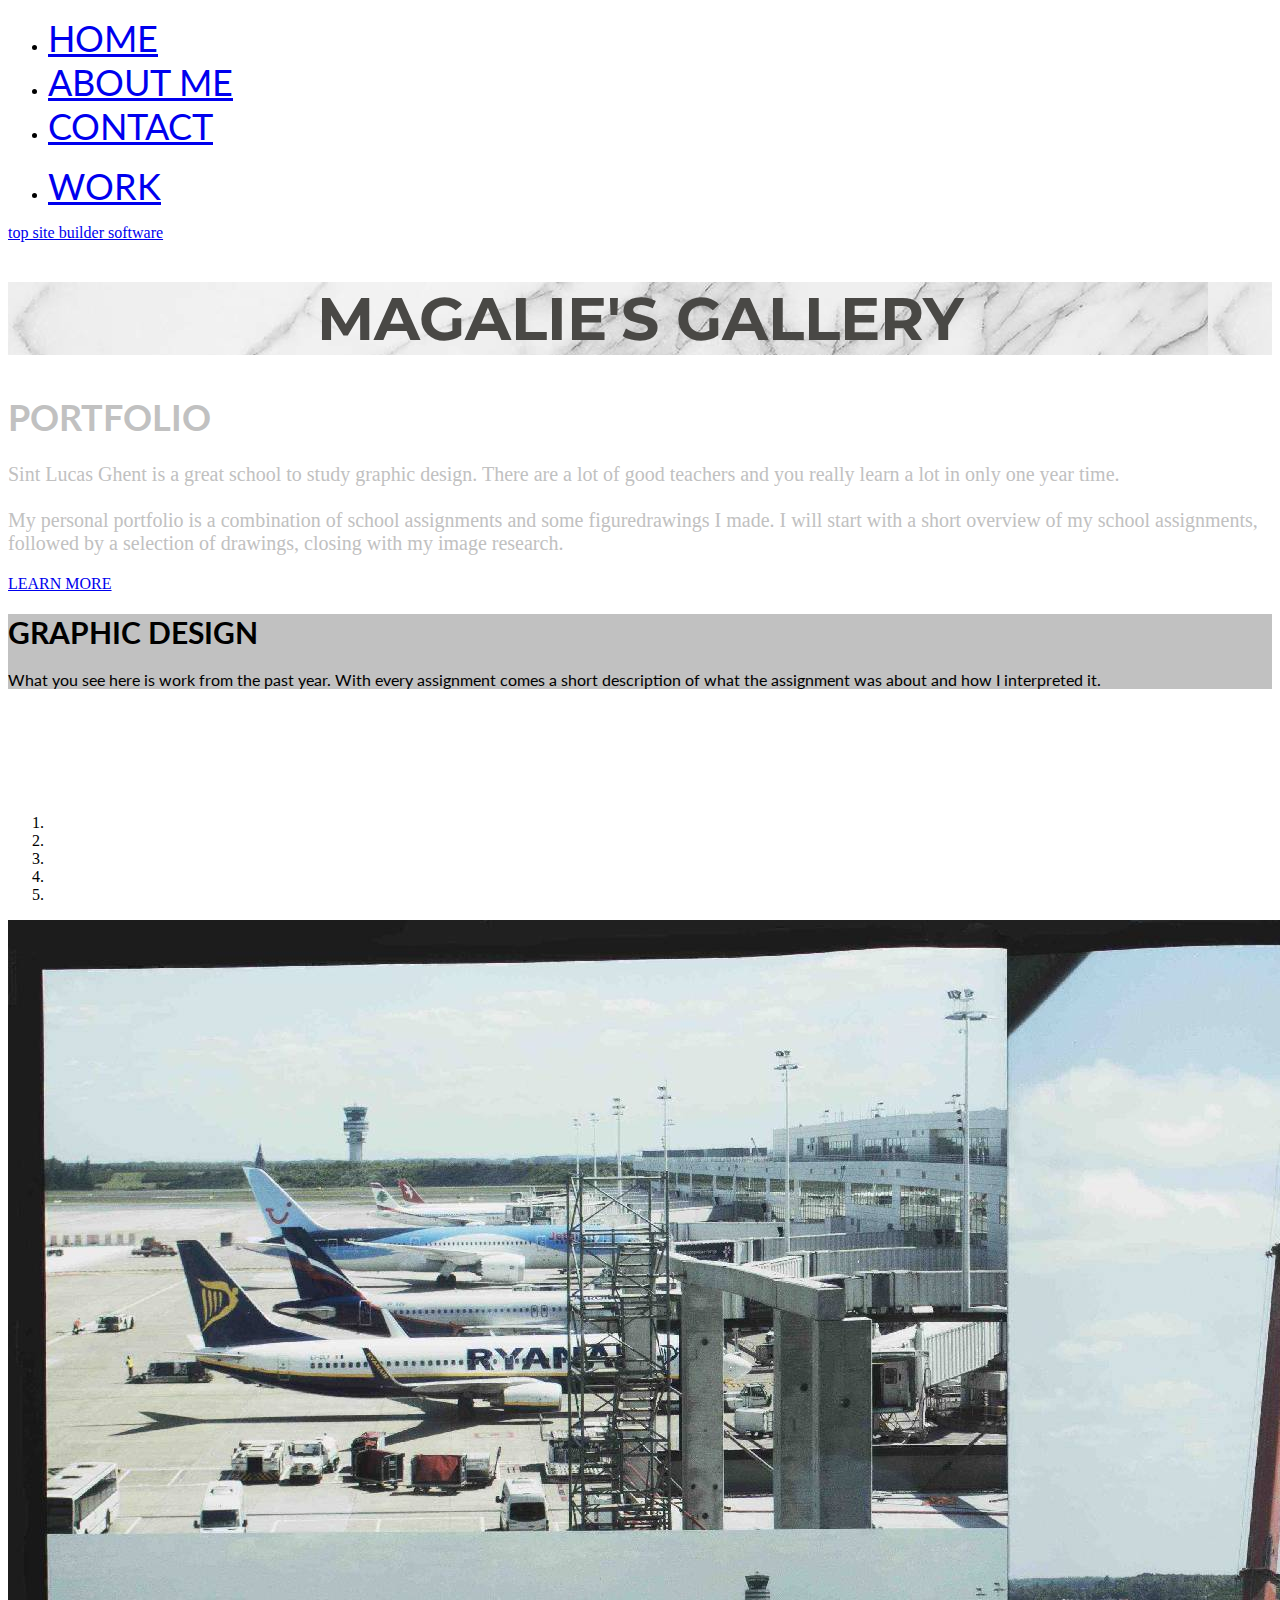
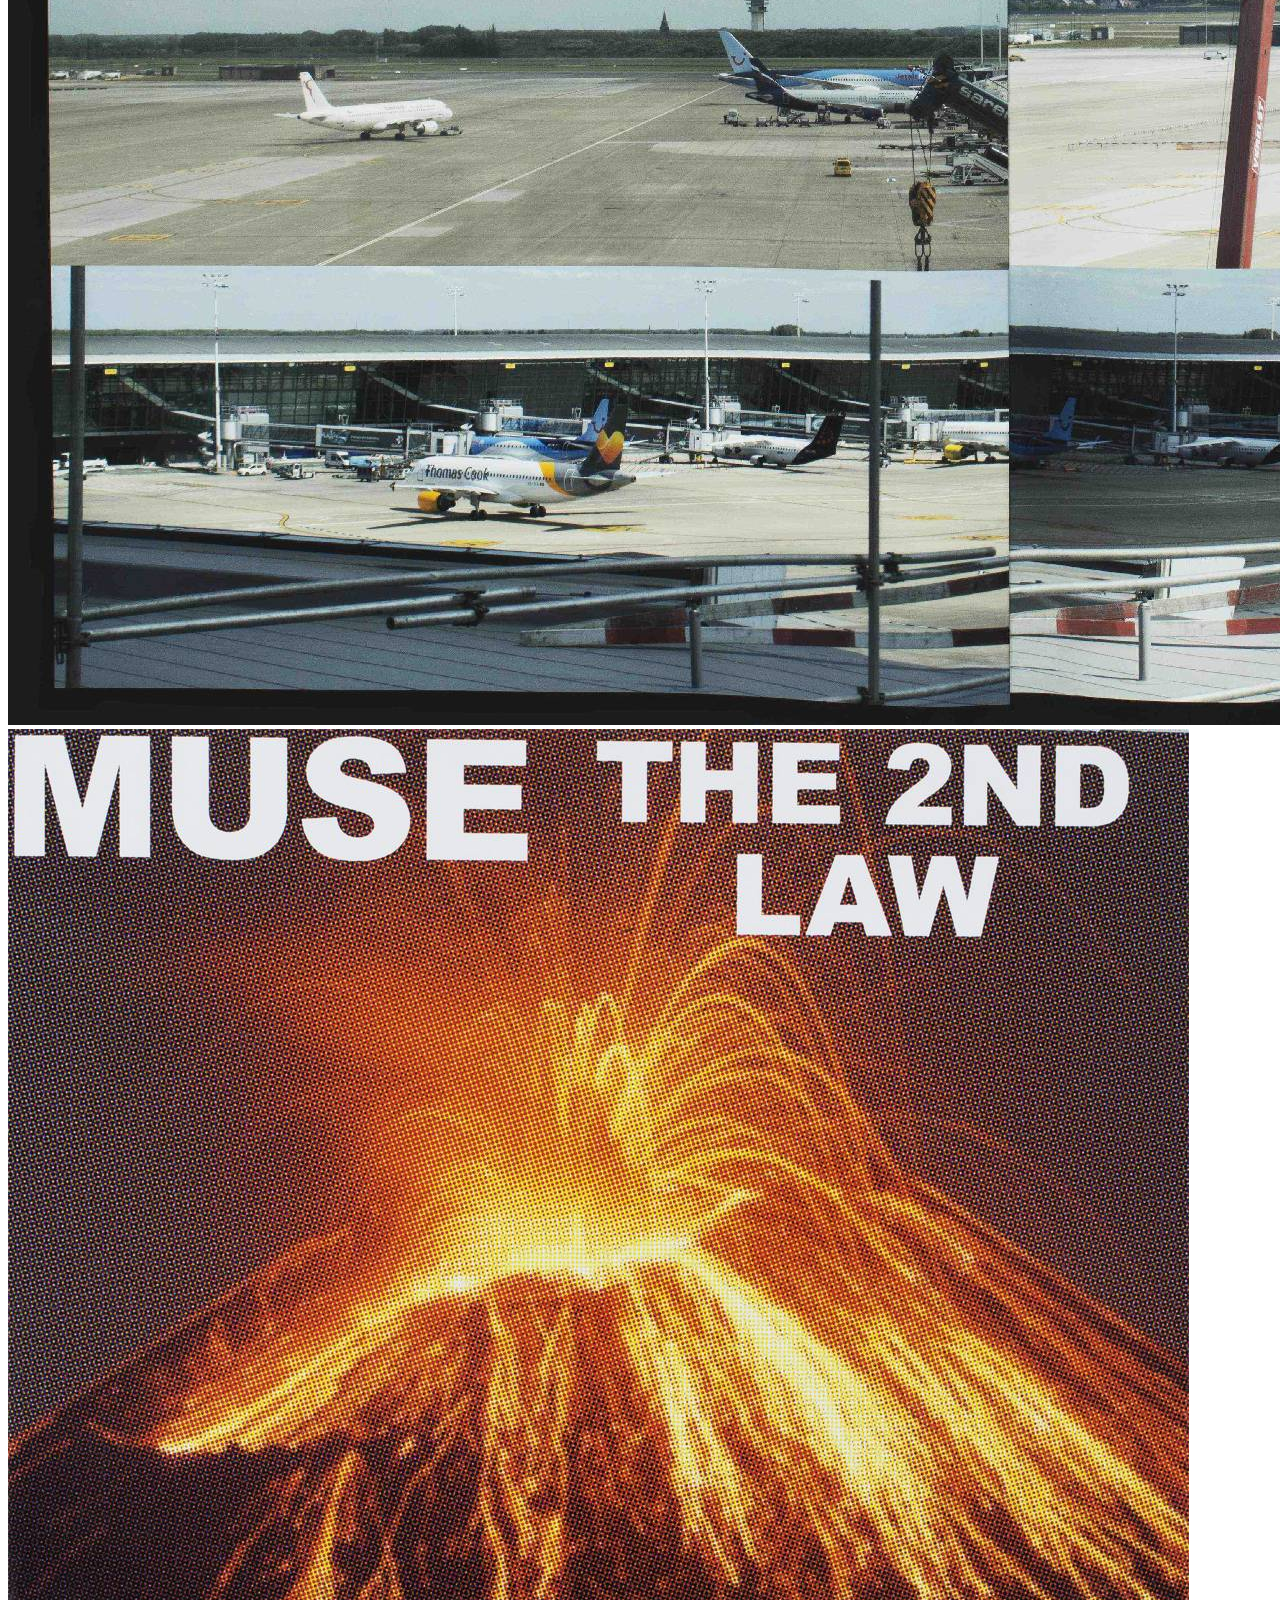
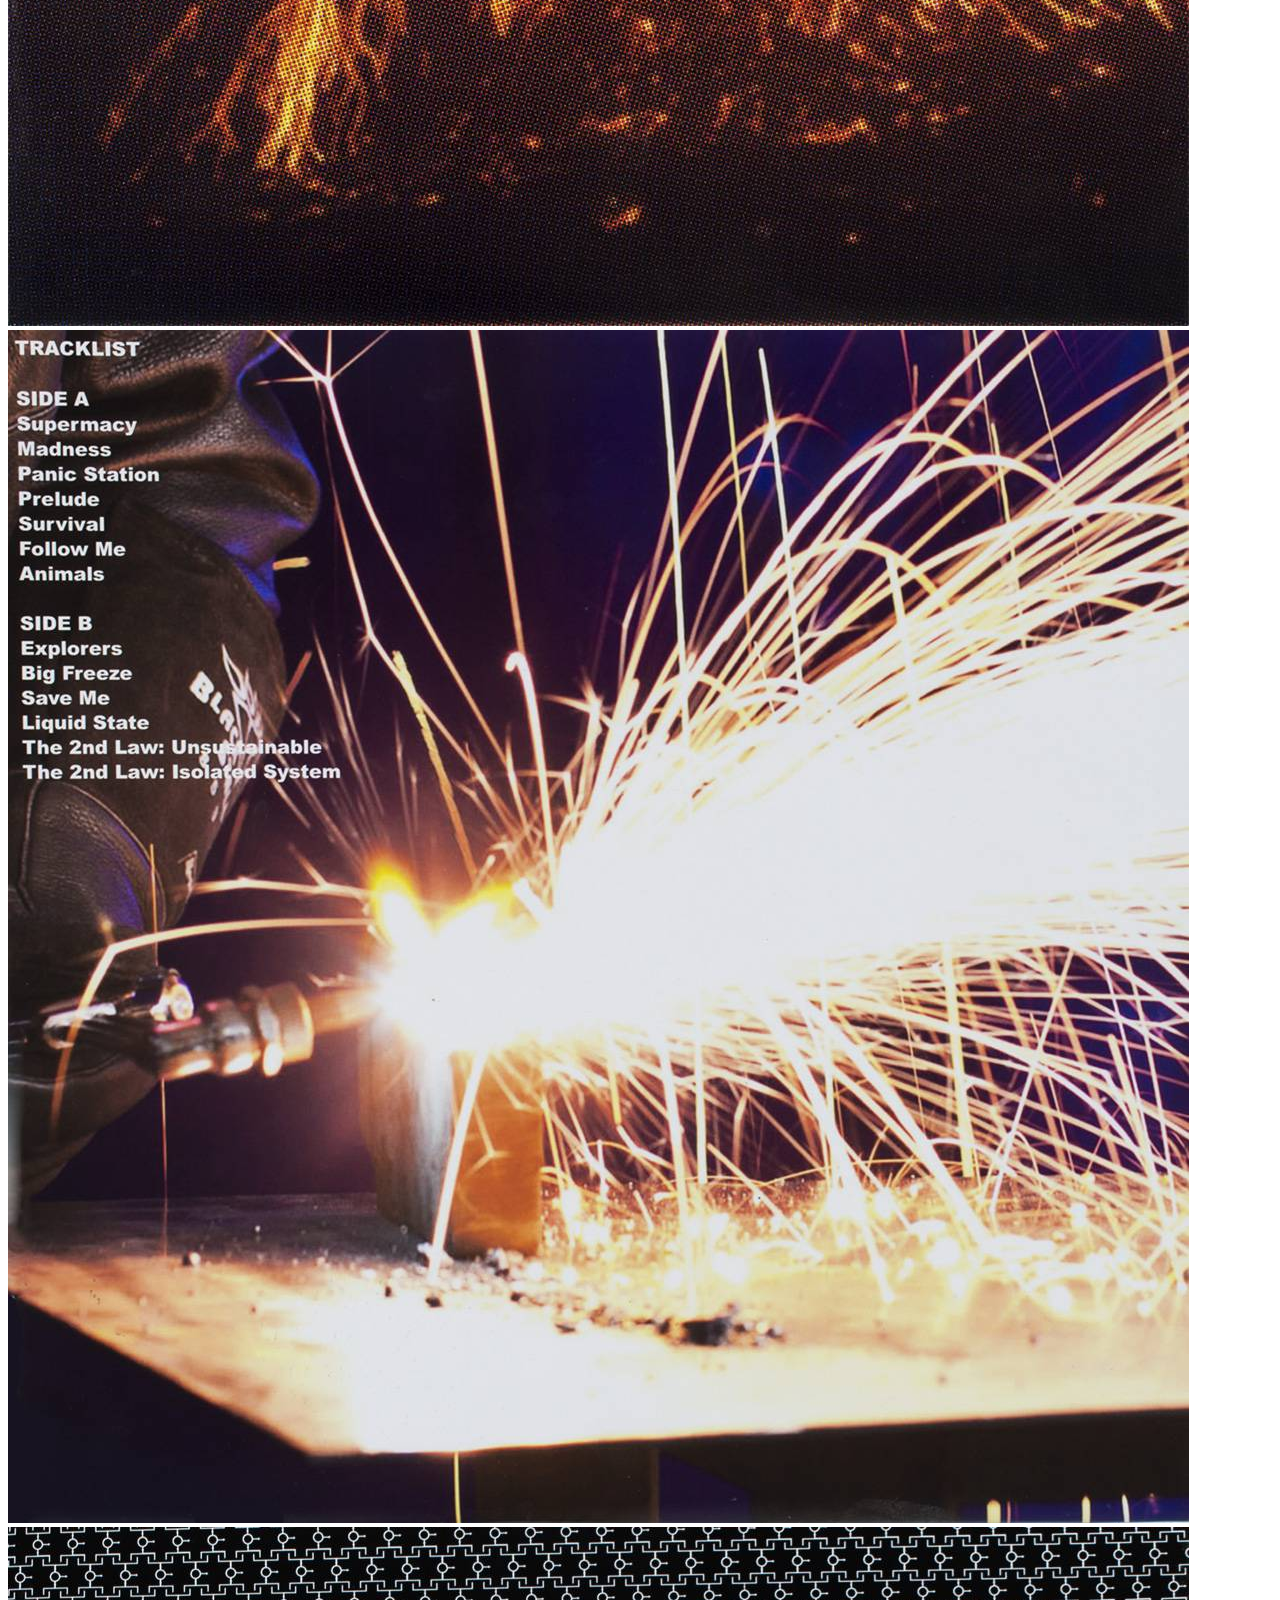
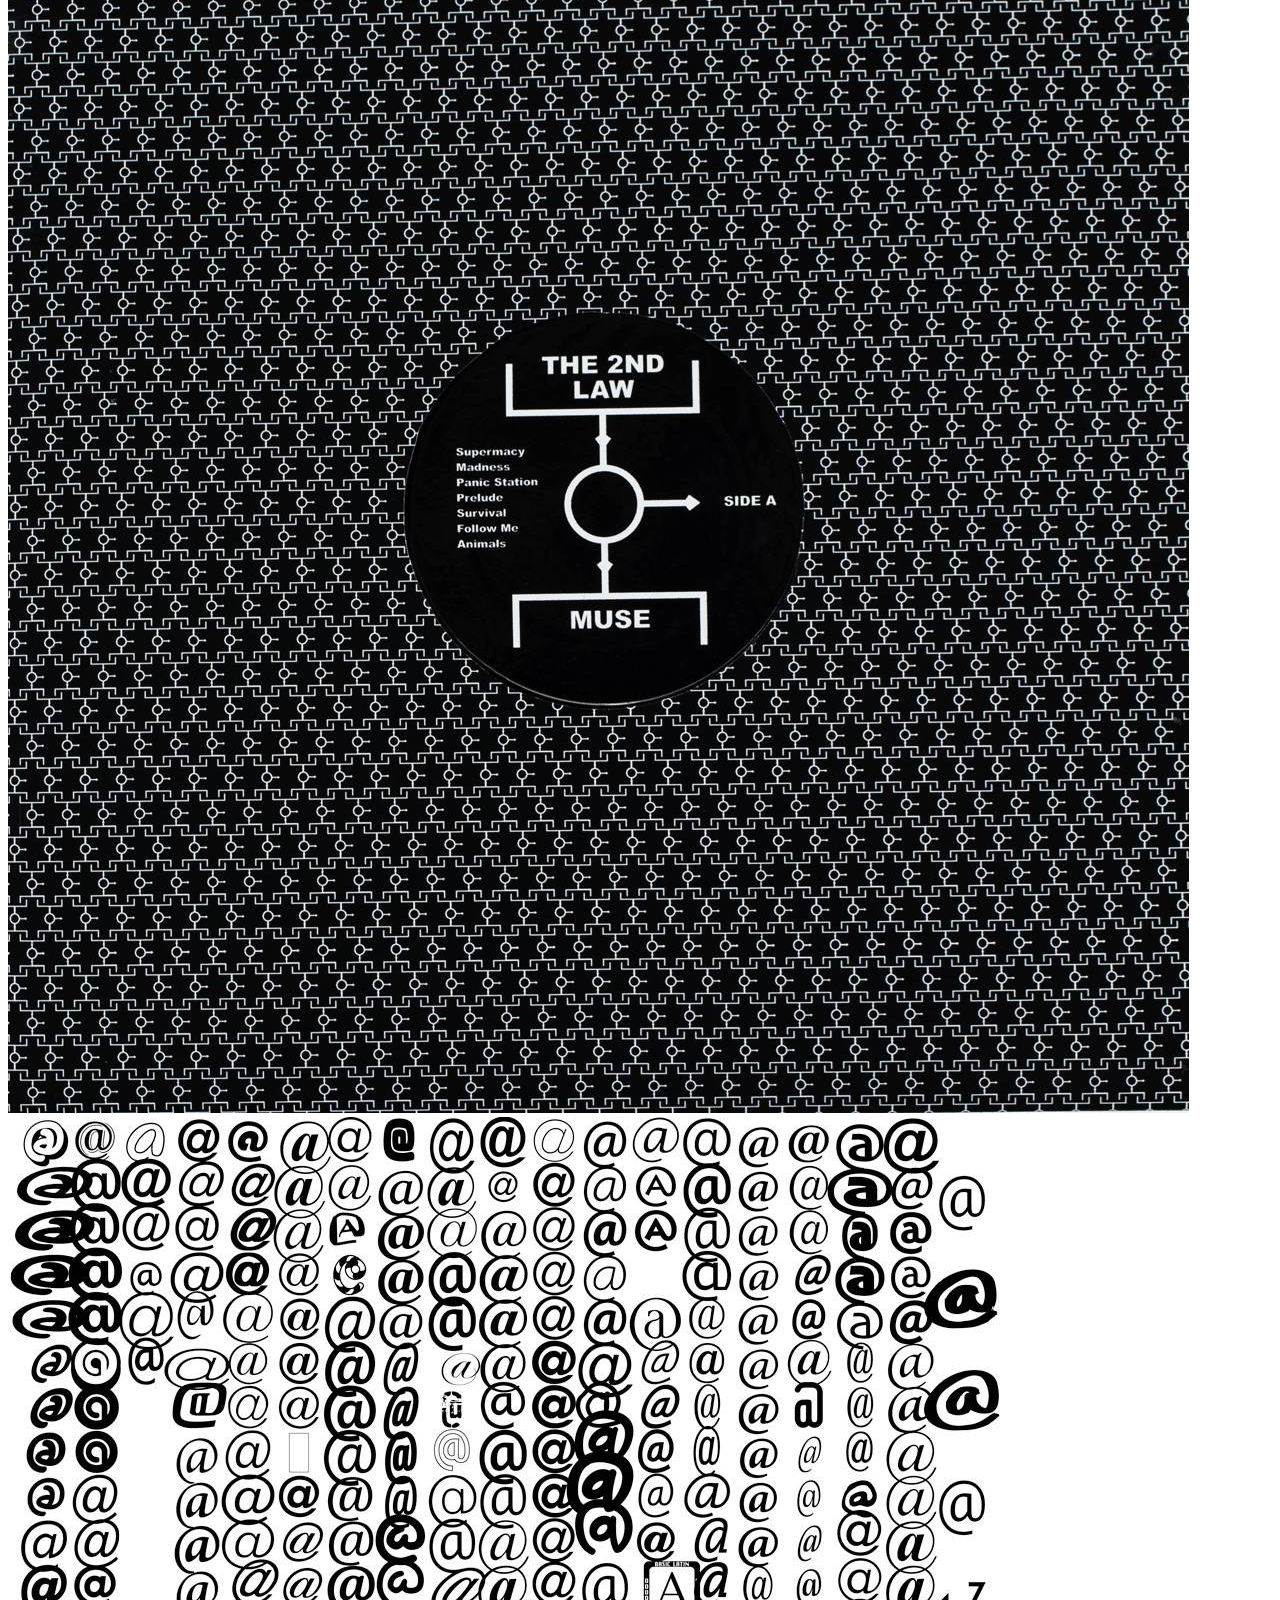
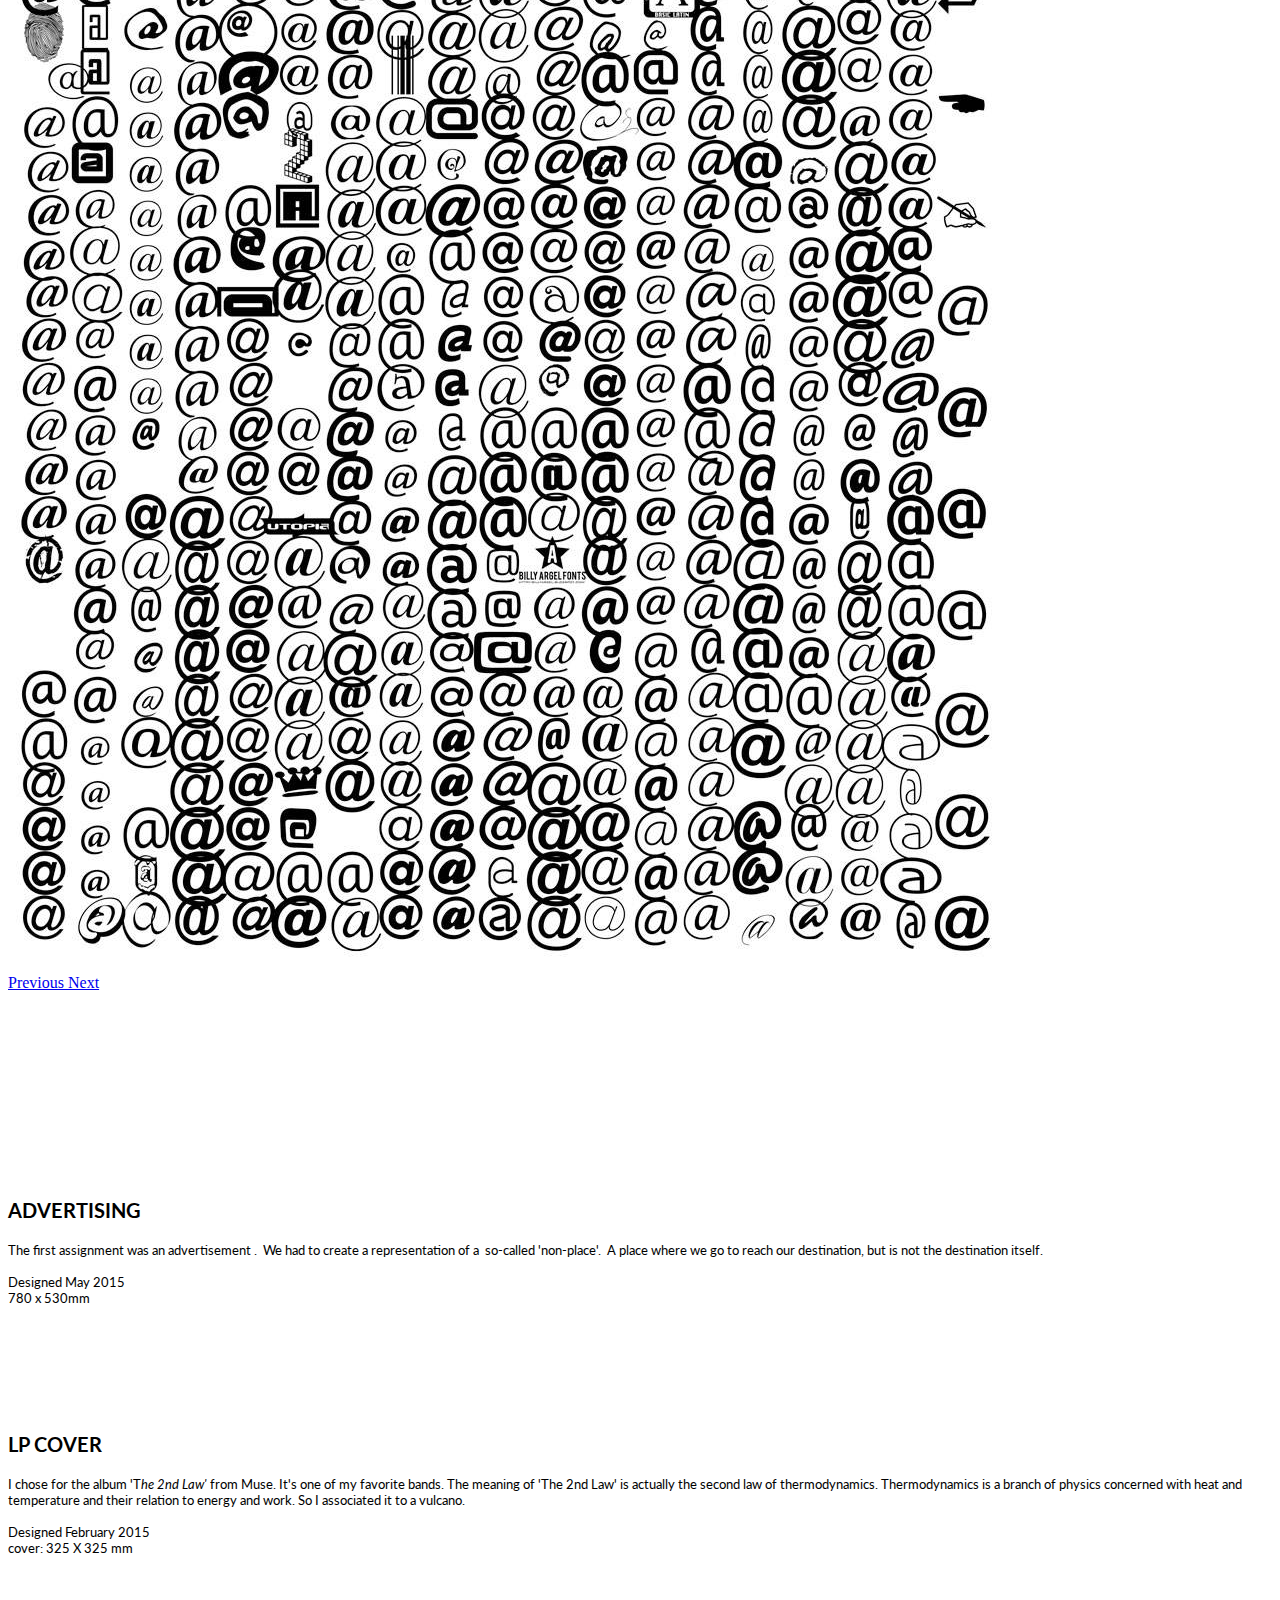
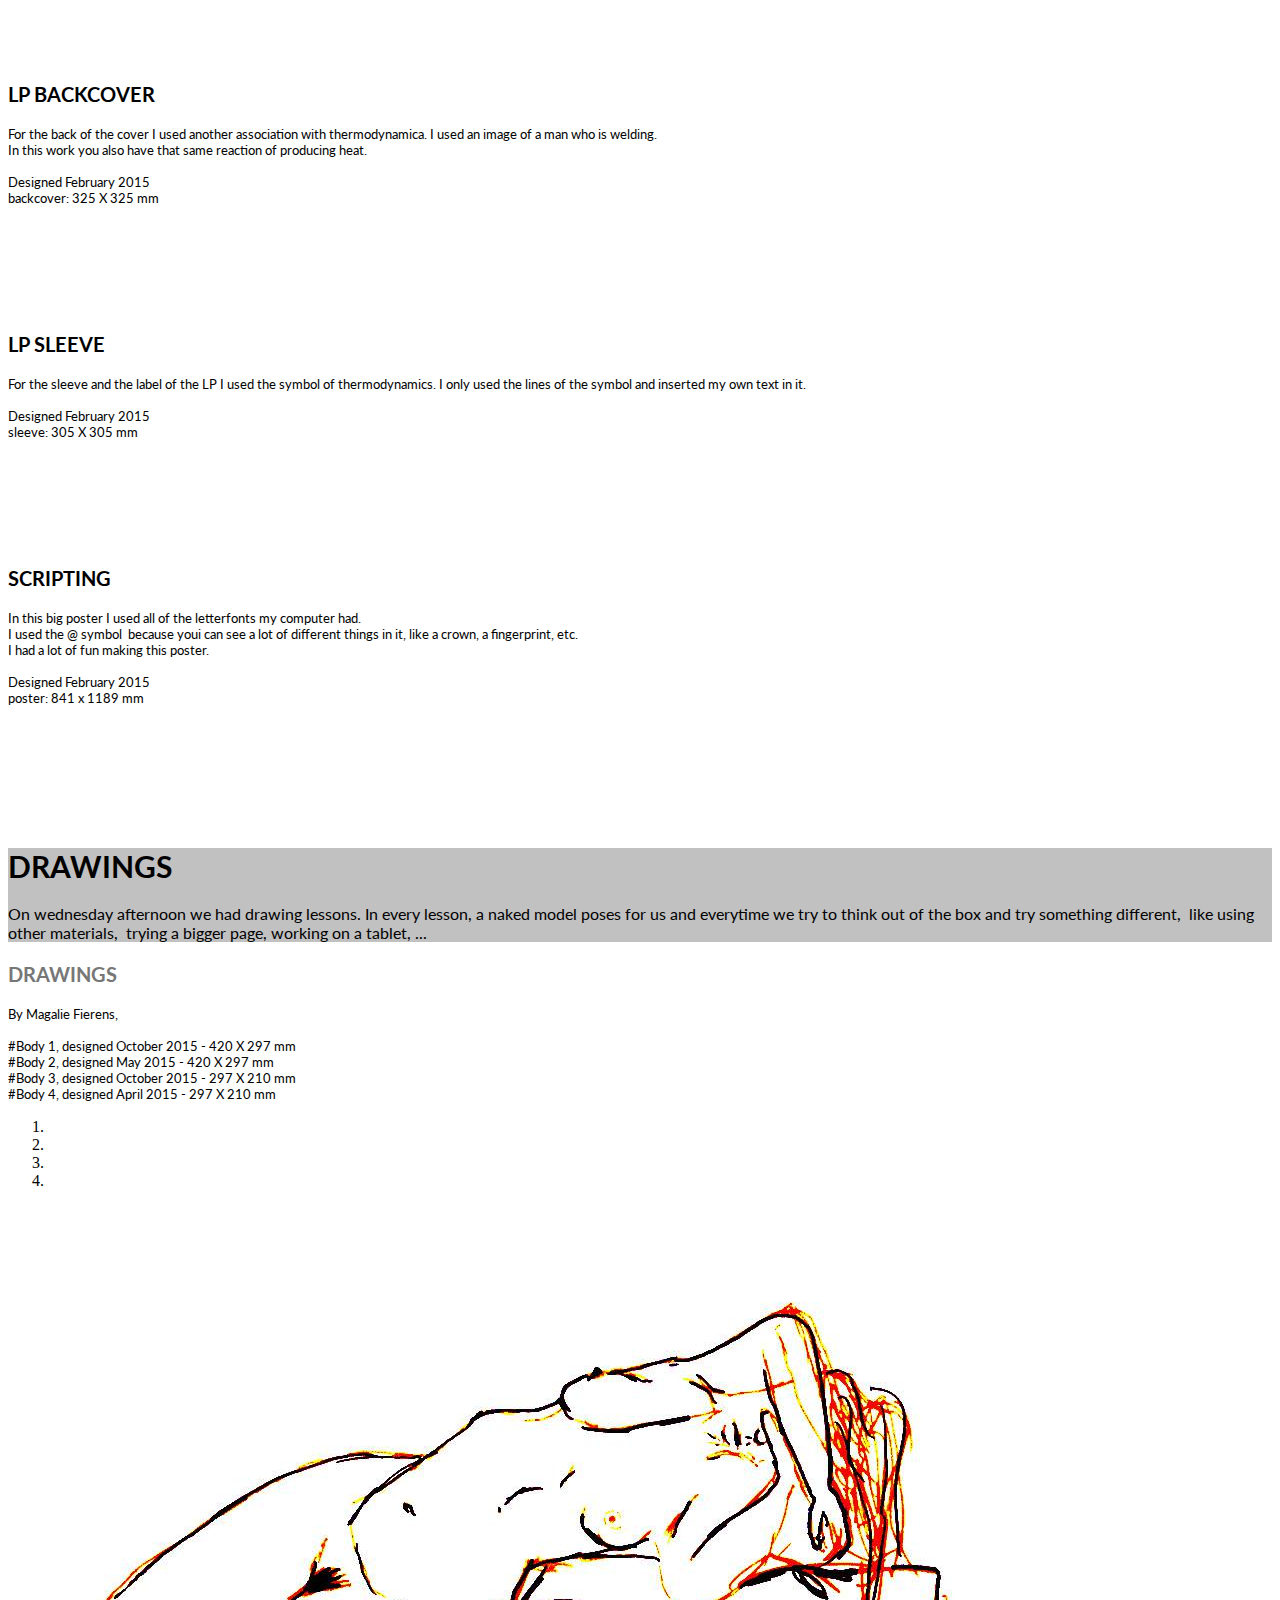
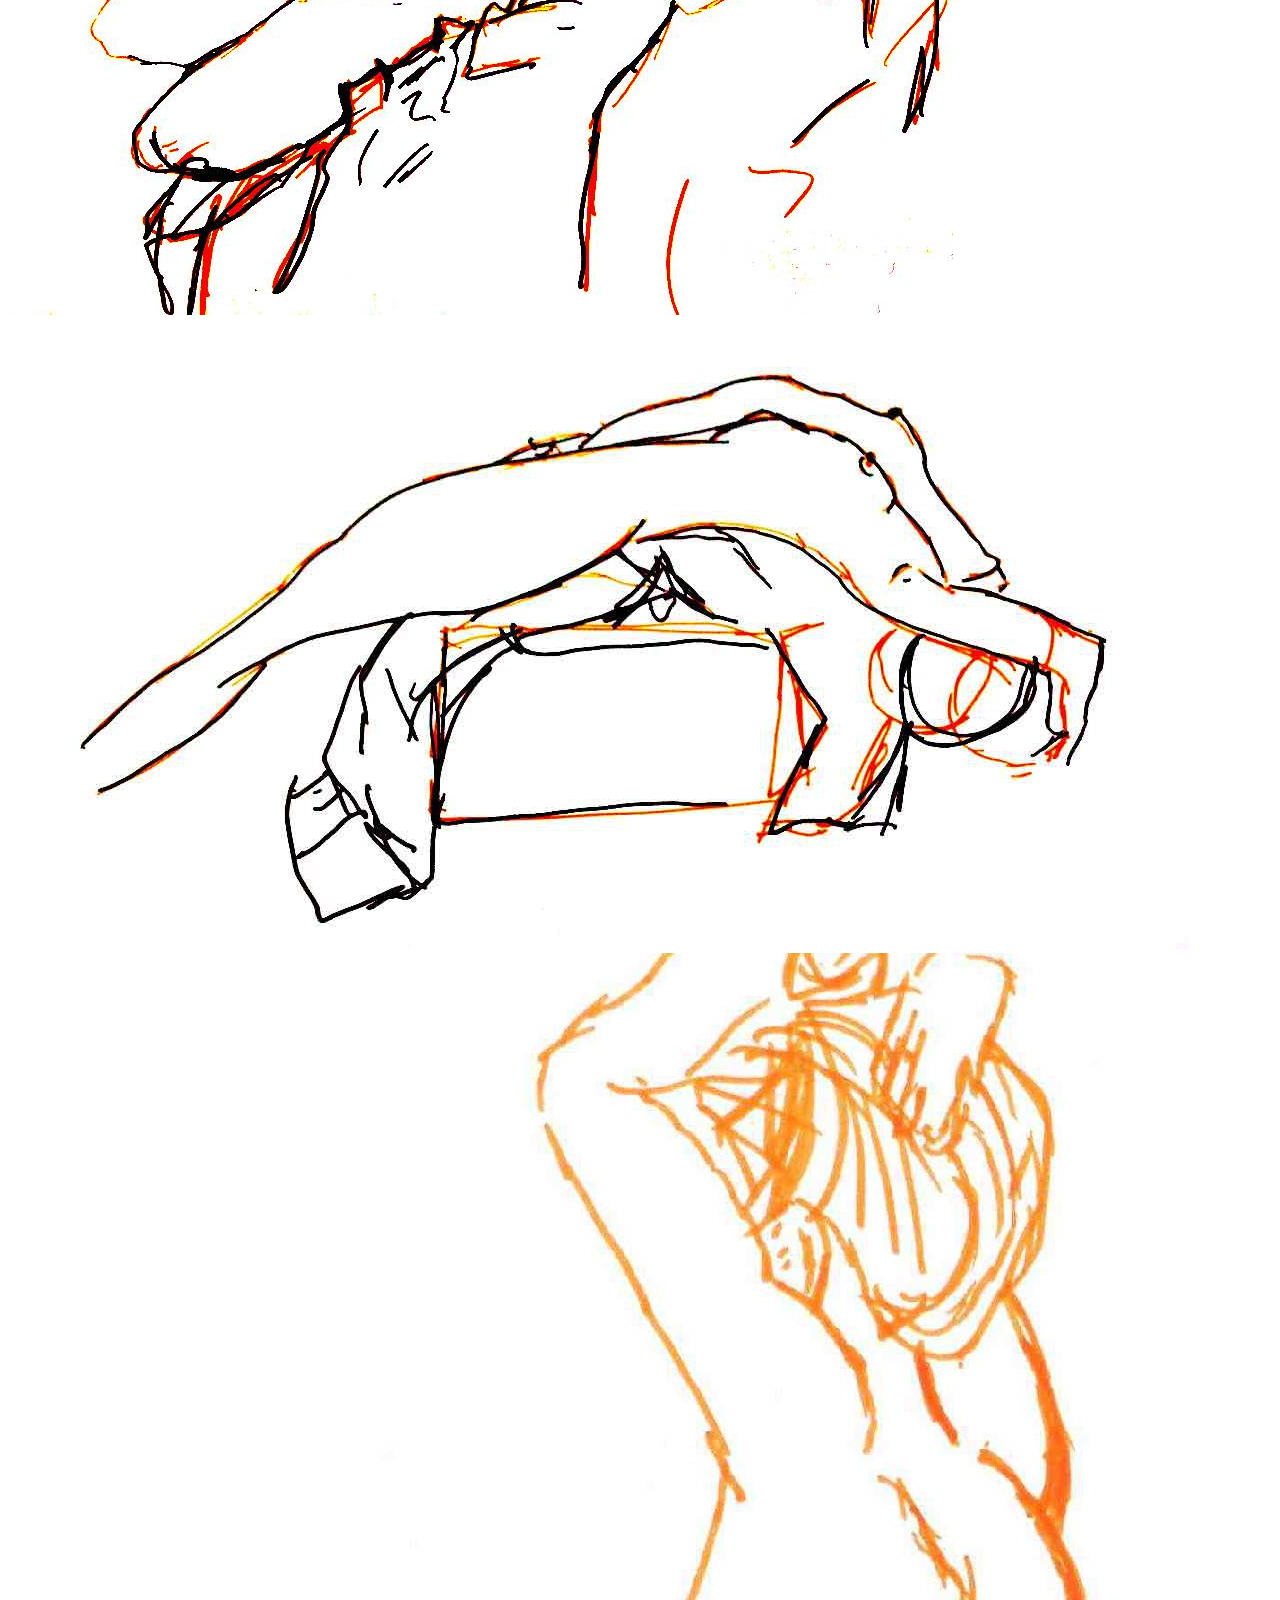
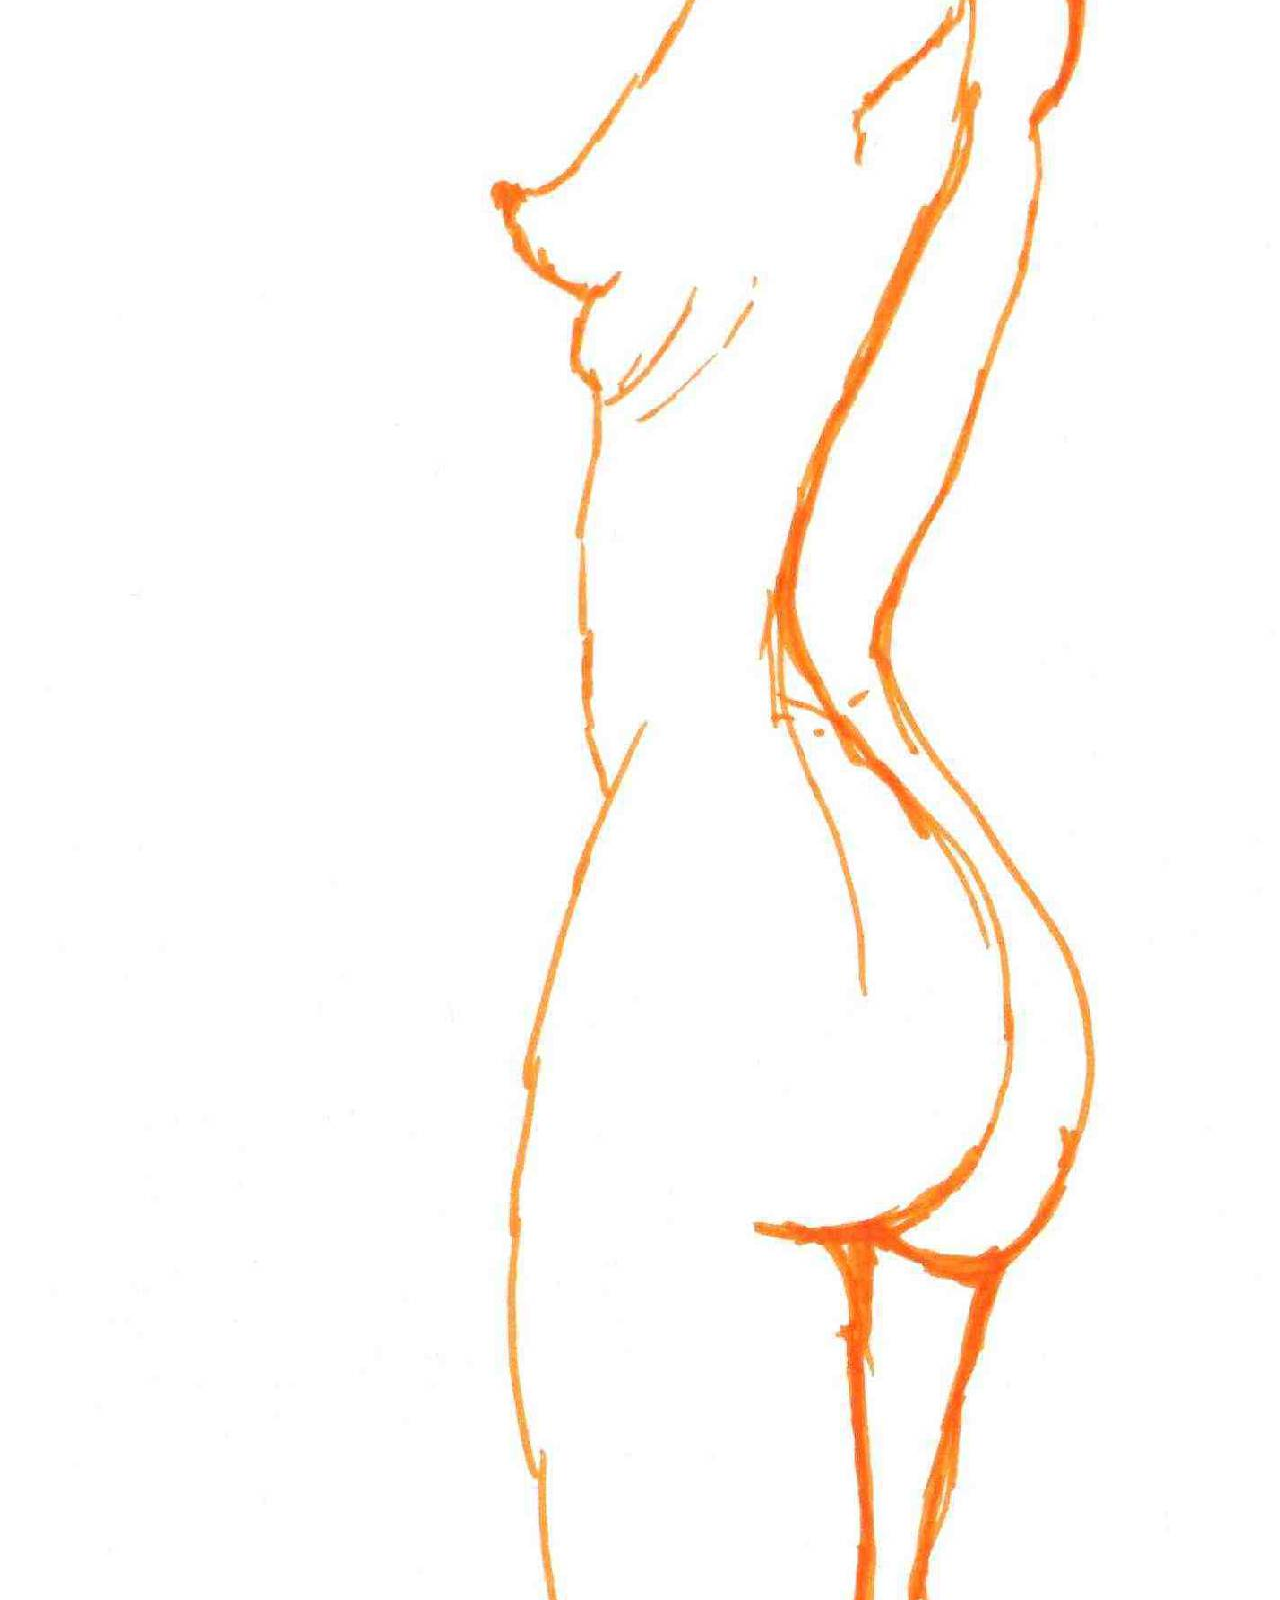
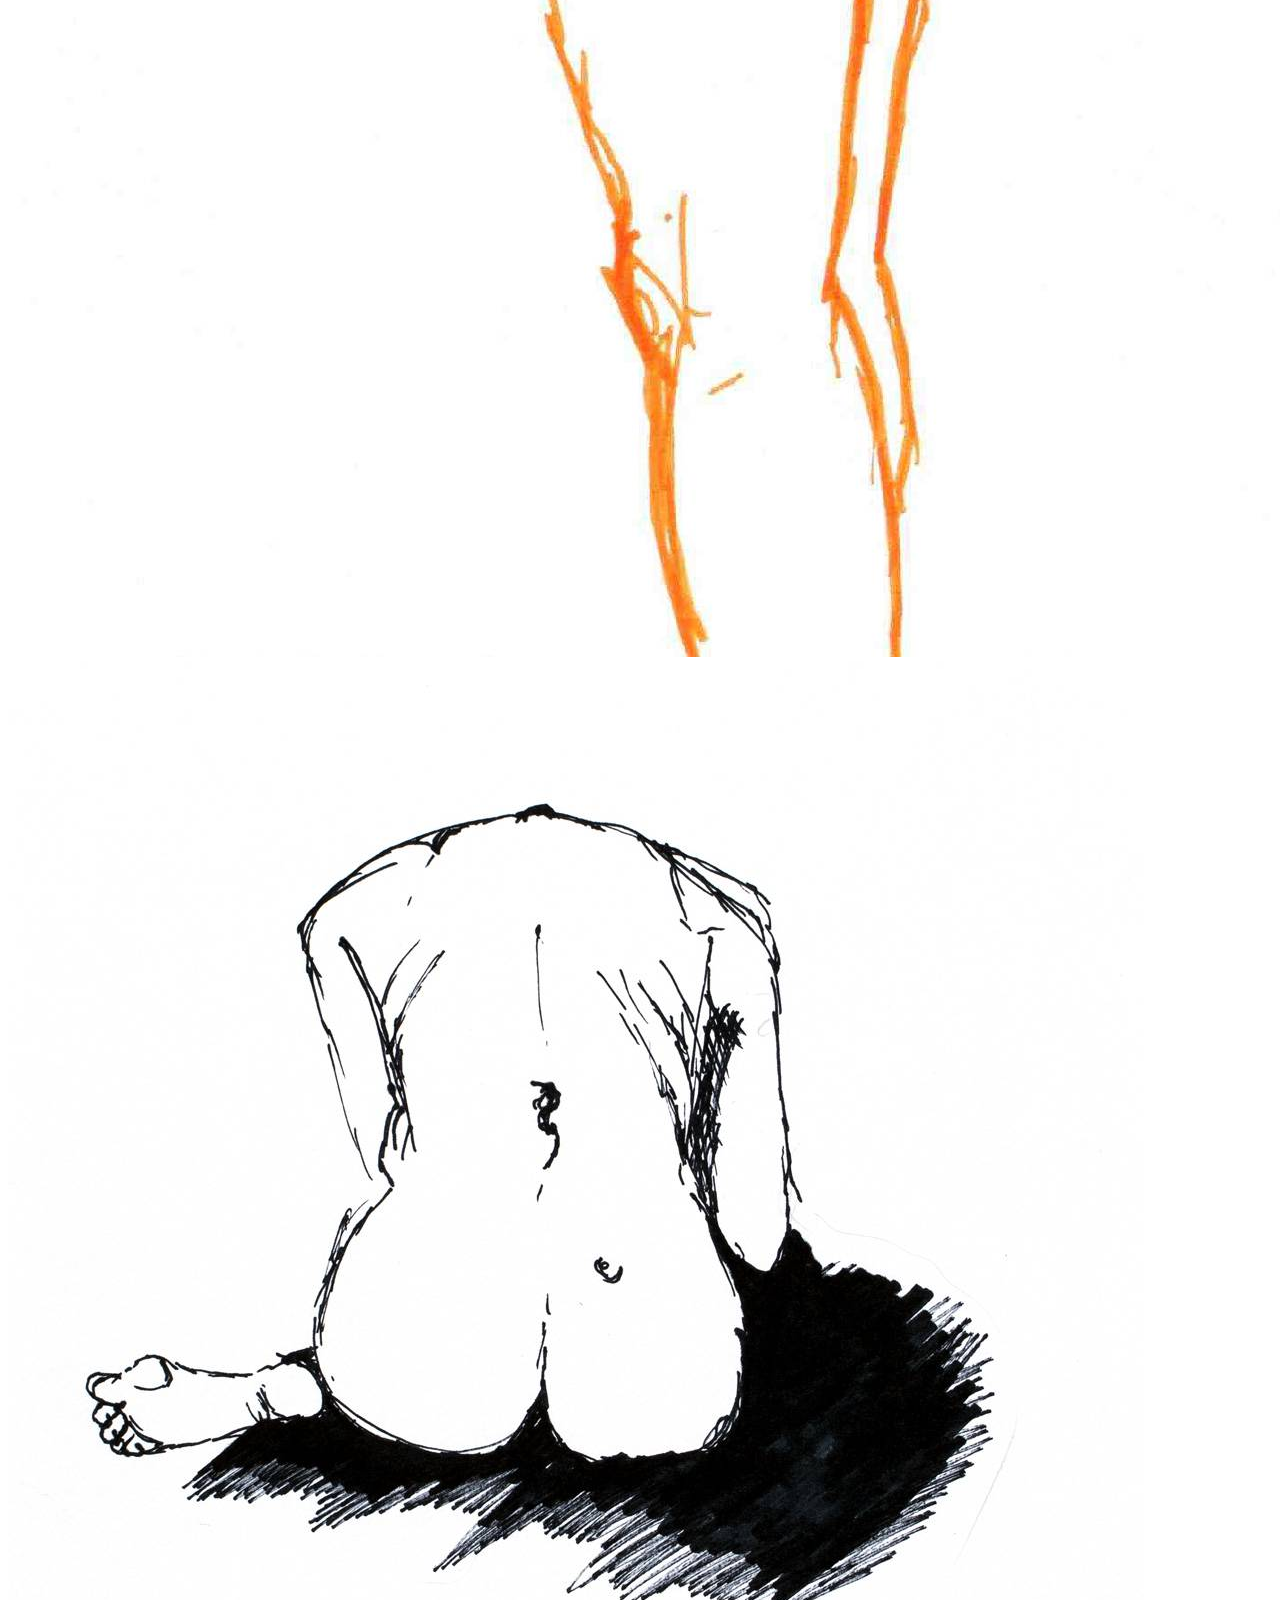
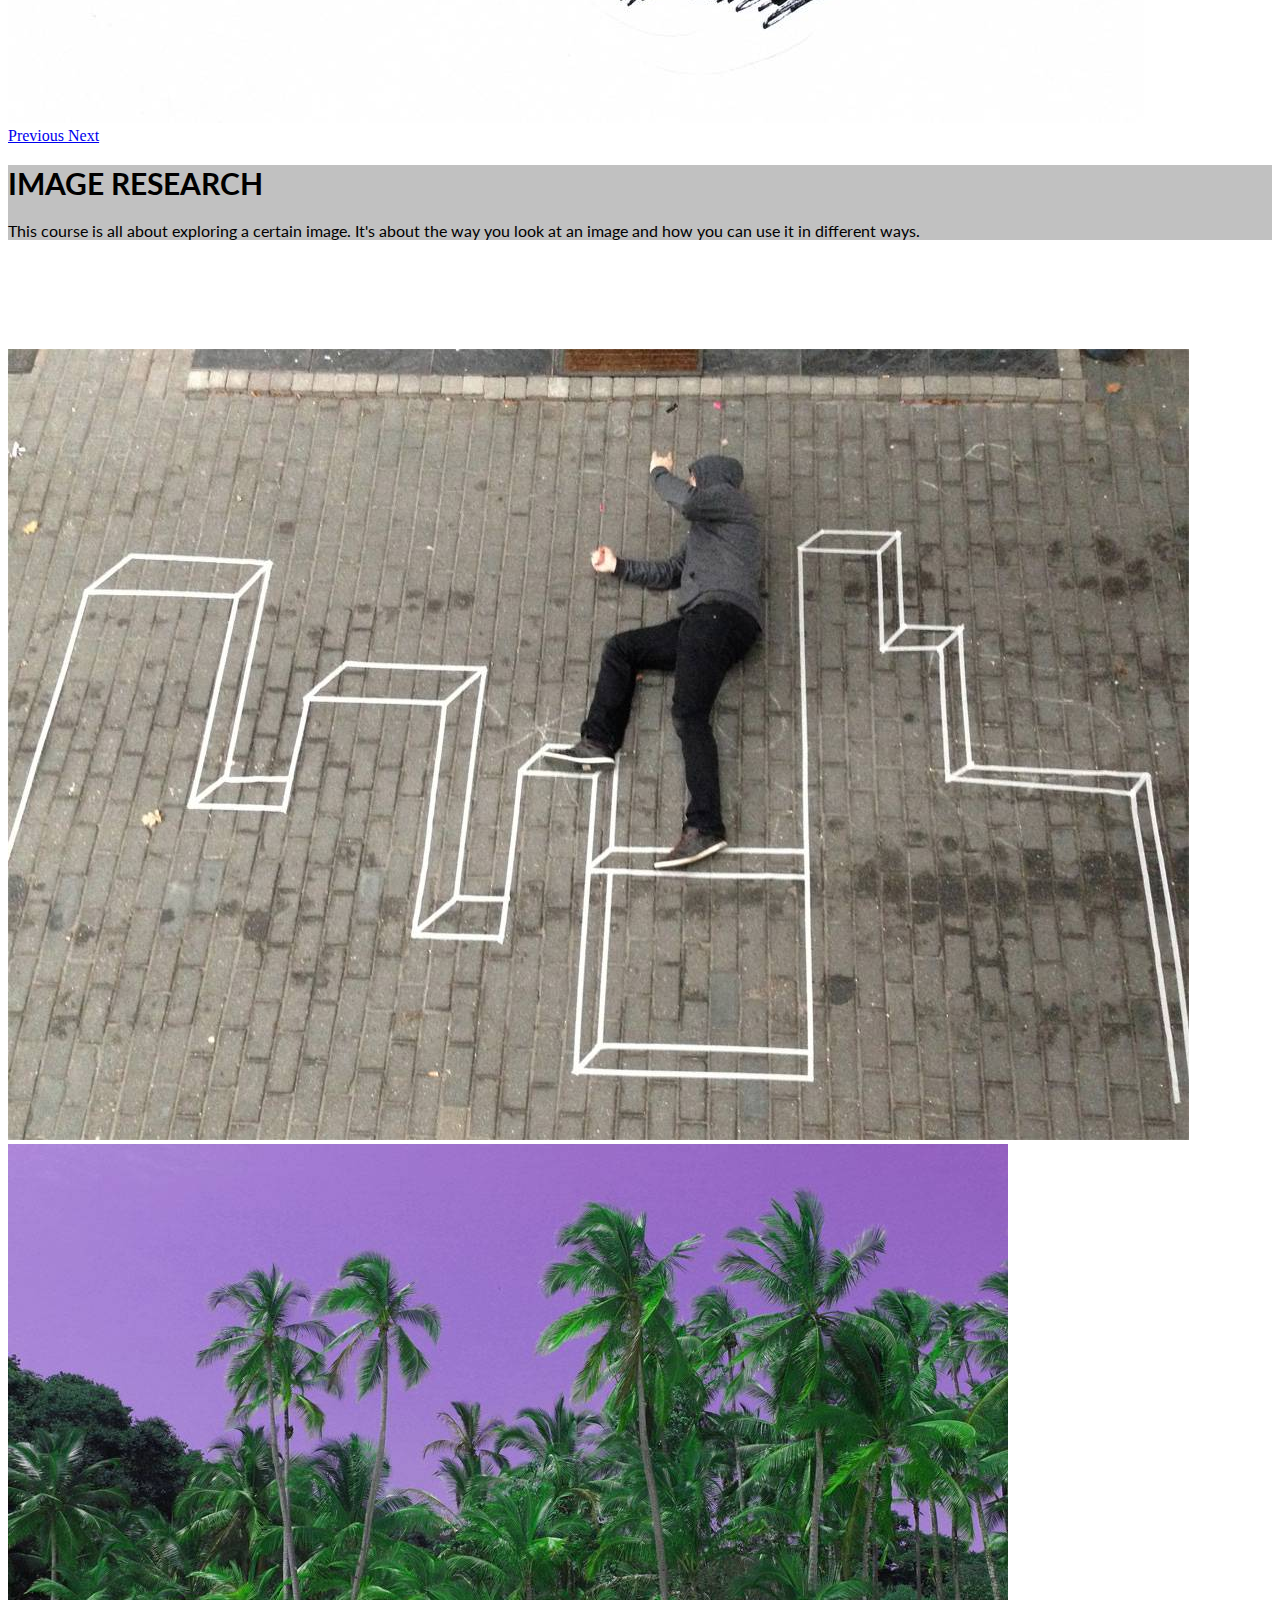
==== ENGLISH.html @ c7ba0f65 "create github pages" ====
<!DOCTYPE html>
<html>
<head>
  <!-- Site made with Mobirise Website Builder v3.10.1, https://mobirise.com -->
  <meta charset="UTF-8">
  <meta http-equiv="X-UA-Compatible" content="IE=edge">
  <meta name="generator" content="Mobirise v3.10.1, mobirise.com">
  <meta name="viewport" content="width=device-width, initial-scale=1">
  <link rel="shortcut icon" href="assets/images/logo.png" type="image/x-icon">
  <meta name="description" content="Free Responsive Website Maker. Create awesome mobile-first websites. Easy and fast - No coding!">
  <title>Mobirise Mobile Website Builder</title>
  <link rel="stylesheet" href="https://fonts.googleapis.com/css?family=Roboto:700,400&amp;subset=cyrillic,latin,greek,vietnamese">
  <link rel="stylesheet" href="assets/bootstrap/css/bootstrap.min.css">
  <link rel="stylesheet" href="assets/animate.css/animate.min.css">
  <link rel="stylesheet" href="assets/socicon/css/socicon.min.css">
  <link rel="stylesheet" href="assets/mobirise/css/style.css">
  <link rel="stylesheet" href="assets/mobirise-slider/style.css">
  <link rel="stylesheet" href="assets/mobirise/css/mbr-additional.css" type="text/css">
  
  
  <!-- Paste any valid HTML code here. The code will be inserted to the end of <head> section, right before </head> -->
</head>
<body>

<!-- Google Analytics -->
<script>
  (function(i,s,o,g,r,a,m){i['GoogleAnalyticsObject']=r;i[r]=i[r]||function(){
  (i[r].q=i[r].q||[]).push(arguments)},i[r].l=1*new Date();a=s.createElement(o),
  m=s.getElementsByTagName(o)[0];a.async=1;a.src=g;m.parentNode.insertBefore(a,m)
  })(window,document,'script','https://www.google-analytics.com/analytics.js','ga');

  ga('create', 'UA-75022405-1', 'auto');
  ga('send', 'pageview');

</script>
<!-- /Google Analytics -->


<section class="mbr-navbar mbr-navbar--freeze mbr-navbar--absolute mbr-navbar--transparent mbr-navbar--sticky mbr-navbar--collapsed" id="menu-32">
    <div class="mbr-navbar__section mbr-section">
        <div class="mbr-section__container container">
            <div class="mbr-navbar__container">
                
                <div class="mbr-navbar__hamburger mbr-hamburger"><span class="mbr-hamburger__line"></span></div>
                <div class="mbr-navbar__column mbr-navbar__menu">
                    <nav class="mbr-navbar__menu-box mbr-navbar__menu-box--inline-right">
                        <div class="mbr-navbar__column">
                            <ul class="mbr-navbar__items mbr-navbar__items--right float-left mbr-buttons mbr-buttons--freeze mbr-buttons--right btn-decorator mbr-buttons--activated"> <li class="mbr-navbar__item"><a class="mbr-buttons__link btn text-white" href="page11_HOMEPAGE.html">HOME<br></a></li>   <li class="mbr-navbar__item"><a class="mbr-buttons__link btn text-white" href="page11_ABOUTME.html">ABOUT ME<br></a></li><li class="mbr-navbar__item"><a class="mbr-buttons__link btn text-white" href="page11_CONTACT.html">CONTACT<br></a></li> </ul>                            
                            <ul class="mbr-navbar__items mbr-navbar__items--right mbr-buttons mbr-buttons--freeze mbr-buttons--right btn-inverse mbr-buttons--activated"><li class="mbr-navbar__item"><a class="mbr-buttons__btn btn btn-default" href="page9_work.html">WORK</a></li> </ul>
                        </div>
                    </nav>
                </div>
            </div>
        </div>
    </div>
</section>

<section class="engine"><a rel="external" href="https://mobirise.com">top site builder software</a></section><section class="mbr-box mbr-section mbr-section--relative mbr-section--fixed-size mbr-section--full-height mbr-section--bg-adapted mbr-parallax-background mbr-after-navbar" id="header4-34" style="background-image: url(assets/images/marmer-1200x652-72.jpg);">
    <div class="mbr-box__magnet mbr-box__magnet--sm-padding mbr-box__magnet--center-center">
        <div class="mbr-overlay" style="opacity: 0.2; background-color: rgb(255, 255, 255);"></div>
        <div class="mbr-box__container mbr-section__container container">
            <div class="mbr-box mbr-box--stretched"><div class="mbr-box__magnet mbr-box__magnet--center-center">
                <div class="row"><div class=" col-sm-8 col-sm-offset-2">
                    <div class="mbr-hero animated fadeInUp">
                        <h1 class="mbr-hero__text">MAGALIE'S GALLERY</h1>
                        
                    </div>
                    
                </div></div>
            </div></div>
        </div>
        
    </div>
</section>

<section class="mbr-box mbr-section mbr-section--relative mbr-section--fixed-size mbr-section--full-height mbr-section--bg-adapted" id="header2-35" style="background-color: rgb(255, 255, 255);">
    <div class="mbr-box__magnet mbr-box__magnet--sm-padding mbr-box__magnet--center-left">
        
        <div class="mbr-box__container mbr-section__container container">
            <div class="mbr-box mbr-box--stretched"><div class="mbr-box__magnet mbr-box__magnet--center-left">
                <div class="row"><div class=" col-sm-6 col-sm-offset-6">
                    <div class="mbr-hero animated fadeInUp">
                        <h1 class="mbr-hero__text">PORTFOLIO<br></h1>
                        <p class="mbr-hero__subtext">Sint Lucas Ghent is a great school to study graphic design. There are a lot of good teachers and you really learn a lot in only one year time.&nbsp;<br><br>My personal portfolio is a combination of school assignments and some figuredrawings I made. I will start with a short overview of my school assignments, followed by a selection of drawings, closing with my image research.&nbsp;<br></p>
                    </div>
                    <div class="mbr-buttons btn-inverse mbr-buttons--left"><a class="mbr-buttons__btn btn btn-lg animated fadeInUp delay btn-primary" href="http://sintlucas.luca-arts.be">LEARN MORE</a></div>
                </div></div>
            </div></div>
        </div>
        
    </div>
</section>

<section class="mbr-box mbr-section mbr-section--relative mbr-section--fixed-size mbr-section--full-height mbr-section--bg-adapted" id="header2-36" style="background-color: rgb(193, 193, 193);">
    <div class="mbr-box__magnet mbr-box__magnet--sm-padding mbr-box__magnet--center-left">
        
        <div class="mbr-box__container mbr-section__container container">
            <div class="mbr-box mbr-box--stretched"><div class="mbr-box__magnet mbr-box__magnet--center-left">
                <div class="row"><div class=" col-sm-6 col-sm-offset-6">
                    <div class="mbr-hero animated fadeInUp">
                        <h1 class="mbr-hero__text">GRAPHIC DESIGN</h1>
                        <p class="mbr-hero__subtext">What you see here is work from the past year. With every assignment comes a short description of what the assignment was about and how I interpreted it.<br></p>
                    </div>
                    
                </div></div>
            </div></div>
        </div>
        
    </div>
</section>

<section class="mbr-slider mbr-section mbr-section--no-padding carousel slide" data-ride="carousel" data-wrap="true" data-interval="5000" id="slider-37" style="background-color: rgb(255, 255, 255);">
    <div class="mbr-section__container container boxed-slider" style="padding-top: 93px; padding-bottom: 93px;">
        <div>
            <ol class="carousel-indicators">
                <li data-app-prevent-settings="" data-target="#slider-37" class="active" data-slide-to="0"></li><li data-app-prevent-settings="" data-target="#slider-37" data-slide-to="1"></li><li data-app-prevent-settings="" data-target="#slider-37" data-slide-to="2"></li><li data-app-prevent-settings="" data-target="#slider-37" data-slide-to="3"></li><li data-app-prevent-settings="" data-target="#slider-37" data-slide-to="4"></li>
            </ol>
            <div class="carousel-inner" role="listbox">
                <div class="mbr-box mbr-section mbr-section--relative mbr-section--fixed-size mbr-section--bg-adapted item dark center active">
                    <div class="mbr-box__magnet">
                                            
                        <div>
                            <img src="assets/images/2-5219x3667-84.jpg">
                            <div class="row">
                                <div class=" col-md-6">  

                                <div class="mbr-hero">
                                    

                                    
                                </div>
                                
                                </div>
                            </div>
                        </div>
                    </div>
                </div><div class="mbr-box mbr-section mbr-section--relative mbr-section--fixed-size mbr-section--bg-adapted item dark center">
                    <div class="mbr-box__magnet">
                                            
                        <div>
                            <img src="assets/images/1b-1181x1197-30.jpg">
                            <div class="row">
                                <div class=" col-md-6">  

                                <div class="mbr-hero">
                                    

                                    
                                </div>
                                
                                </div>
                            </div>
                        </div>
                    </div>
                </div><div class="mbr-box mbr-section mbr-section--relative mbr-section--fixed-size mbr-section--bg-adapted item dark center">
                    <div class="mbr-box__magnet">
                                            
                        <div>
                            <img src="assets/images/1d-1181x1193-25.jpg">
                            <div class="row">
                                <div class=" col-md-6">  

                                <div class="mbr-hero">
                                    

                                    
                                </div>
                                
                                </div>
                            </div>
                        </div>
                    </div>
                </div><div class="mbr-box mbr-section mbr-section--relative mbr-section--fixed-size mbr-section--bg-adapted item dark center">
                    <div class="mbr-box__magnet">
                                            
                        <div>
                            <img src="assets/images/1a-1181x1186-42.jpg">
                            <div class="row">
                                <div class=" col-md-6">  

                                <div class="mbr-hero">
                                    

                                    
                                </div>
                                
                                </div>
                            </div>
                        </div>
                    </div>
                </div><div class="mbr-box mbr-section mbr-section--relative mbr-section--fixed-size mbr-section--bg-adapted item dark center">
                    <div class="mbr-box__magnet">
                                            
                        <div>
                            <img src="assets/images/scripten-840x1220-web-1000x1453-32.jpg">
                            <div class="row">
                                <div class=" col-md-6">  

                                <div class="mbr-hero">
                                    

                                    
                                </div>
                                
                                </div>
                            </div>
                        </div>
                    </div>
                </div>
            </div>
            
            <a data-app-prevent-settings="" class="left carousel-control" role="button" data-slide="prev" href="#slider-37">
                <span class="glyphicon glyphicon-menu-left" aria-hidden="true"></span>
                <span class="sr-only">Previous</span>
            </a>
            <a data-app-prevent-settings="" class="right carousel-control" role="button" data-slide="next" href="#slider-37">
                <span class="glyphicon glyphicon-menu-right" aria-hidden="true"></span>
                <span class="sr-only">Next</span>
            </a>
        </div>
    </div>
</section>

<section class="mbr-section mbr-section--relative mbr-section--fixed-size" id="content4-38" style="background-color: rgb(255, 255, 255);">
    
    
    <div class="mbr-section__container container mbr-section__container--std-top-padding" style="padding-top: 93px;">
        <div class="mbr-section__row row">
            <div class="mbr-section__col col-xs-12 col-lg-2-4 col-md-4 col-sm-6">
                
                <div class="mbr-section__container mbr-section__container--middle">
                    <div class="mbr-header mbr-header--reduce mbr-header--center mbr-header--wysiwyg">
                        <h3 class="mbr-header__text">ADVERTISING</h3>
                    </div>
                </div>
                <div class="mbr-section__container mbr-section__container--last" style="padding-bottom: 93px;">
                    <div class="mbr-article mbr-article--wysiwyg">
                        <p>The first assignment was an advertisement . &nbsp;We had to create a representation of a &nbsp;so-called 'non-place'. &nbsp;A place where we go to reach our destination, but is not the destination itself. &nbsp;<br><br>Designed May 2015<br>780 x 530mm<br></p>
                    </div>
                </div>
                
            </div>
            <div class="mbr-section__col col-xs-12 col-lg-2-4 col-md-4 col-sm-6">
                
                <div class="mbr-section__container mbr-section__container--middle">
                    <div class="mbr-header mbr-header--reduce mbr-header--center mbr-header--wysiwyg">
                        <h3 class="mbr-header__text">LP COVER</h3>
                    </div>
                </div>
                <div class="mbr-section__container mbr-section__container--last" style="padding-bottom: 93px;">
                    <div class="mbr-article mbr-article--wysiwyg">
                        <p>I chose for the album 'T<em>he 2nd Law'&nbsp;</em>from Muse. It's one of my favorite bands. The meaning of 'The 2nd Law' is actually the second law of thermodynamics. Thermodynamics is a branch of physics concerned with heat and temperature and their relation to energy and work. So I associated it to a vulcano.<strong><br></strong><br>Designed February 2015<br>cover: 325 X 325 mm<br></p>
                    </div>
                </div>
                
            </div>
            <div class="clearfix visible-sm-block"></div>
            <div class="mbr-section__col col-xs-12 col-lg-2-4 col-md-4 col-sm-6">
                
                <div class="mbr-section__container mbr-section__container--middle">
                    <div class="mbr-header mbr-header--reduce mbr-header--center mbr-header--wysiwyg">
                        <h3 class="mbr-header__text">LP BACKCOVER</h3>
                    </div>
                </div>
                <div class="mbr-section__container mbr-section__container--last" style="padding-bottom: 93px;">
                    <div class="mbr-article mbr-article--wysiwyg">
                        <p>For the back of the cover I used another association with thermodynamica. I used an image of a man who is welding.<br>In this work you also have that same reaction of producing heat.<br><br>Designed February 2015<br>backcover: 325 X 325 mm<br></p>
                    </div>
                </div>
                
            </div>
            <div class="clearfix visible-md-block"></div>
            <div class="mbr-section__col col-xs-12 col-lg-2-4 col-md-4 col-sm-6 col-lg-offset-0 col-md-offset-2">
                
                <div class="mbr-section__container mbr-section__container--middle">
                    <div class="mbr-header mbr-header--reduce mbr-header--center mbr-header--wysiwyg">
                        <h3 class="mbr-header__text">LP SLEEVE</h3>
                    </div>
                </div>
                <div class="mbr-section__container mbr-section__container--last" style="padding-bottom: 93px;">
                    <div class="mbr-article mbr-article--wysiwyg">
                        <p>For the sleeve and the label of the LP I used the symbol of thermodynamics. I only used the lines of the symbol and inserted my own text in it.<br><br>Designed February 2015<br>sleeve: 305 X 305 mm<br></p>
                    </div>
                </div>
                
            </div>
            <div class="clearfix visible-sm-block"></div>
            <div class="mbr-section__col col-xs-12 col-lg-2-4 col-md-4 col-sm-6 col-md-offset-0 col-sm-offset-3">
                
                <div class="mbr-section__container mbr-section__container--middle">
                    <div class="mbr-header mbr-header--reduce mbr-header--center mbr-header--wysiwyg">
                        <h3 class="mbr-header__text">SCRIPTING</h3>
                    </div>
                </div>
                <div class="mbr-section__container mbr-section__container--last" style="padding-bottom: 93px;">
                    <div class="mbr-article mbr-article--wysiwyg">
                        <p>In this big poster I used all of the letterfonts my computer had.&nbsp;<br>I used the @ symbol &nbsp;because youi can see a lot of different things in it, like a crown, a fingerprint, etc.<br>I had a lot of fun making this poster.&nbsp;<br><br>Designed February 2015<br>poster: 841 x 1189 mm&nbsp;<br><br></p>
                    </div>
                </div>
                
            </div>
            
        </div>
    </div>
</section>

<section class="mbr-box mbr-section mbr-section--relative mbr-section--fixed-size mbr-section--full-height mbr-section--bg-adapted" id="header2-39" style="background-color: rgb(193, 193, 193);">
    <div class="mbr-box__magnet mbr-box__magnet--sm-padding mbr-box__magnet--center-left">
        
        <div class="mbr-box__container mbr-section__container container">
            <div class="mbr-box mbr-box--stretched"><div class="mbr-box__magnet mbr-box__magnet--center-left">
                <div class="row"><div class=" col-sm-6 col-sm-offset-6">
                    <div class="mbr-hero animated fadeInUp">
                        <h1 class="mbr-hero__text">DRAWINGS</h1>
                        <p class="mbr-hero__subtext">On wednesday afternoon we had drawing lessons. In every lesson, a naked model poses for us and everytime we try to think out of the box and try something different, &nbsp;like using other materials, &nbsp;trying a bigger page, working on a tablet, ...</p>
                    </div>
                    
                </div></div>
            </div></div>
        </div>
        
    </div>
</section>

<section class="mbr-section" id="header3-40">
    <div class="mbr-section__container container mbr-section__container--first">
        <div class="mbr-header mbr-header--wysiwyg row">
            <div class="col-sm-8 col-sm-offset-2">
                <h3 class="mbr-header__text">DRAWINGS</h3>
                <p class="mbr-header__subtext"></p><p>By Magalie Fierens, <br><br>#Body 1, designed October 2015 - 420 X 297 mm<br>#Body 2, designed May 2015 - 420 X 297 mm&nbsp;<br>#Body 3, designed October 2015 - 297 X 210 mm<br>#Body 4, designed April 2015 - 297 X 210 mm</p><p></p>
            </div>
        </div>
    </div>
</section>

<section class="mbr-slider mbr-section mbr-section--no-padding carousel slide" data-ride="carousel" data-wrap="true" data-interval="5000" id="slider2-41">
    <div class="mbr-section__container container article-slider mbr-section__container--last">
        <div class=" col-sm-8 col-sm-offset-2">
            <ol class="carousel-indicators">
                <li data-app-prevent-settings="" data-target="#slider2-41" data-slide-to="0" class="active"></li><li data-app-prevent-settings="" data-target="#slider2-41" data-slide-to="1"></li><li data-app-prevent-settings="" data-target="#slider2-41" data-slide-to="2"></li><li data-app-prevent-settings="" data-target="#slider2-41" class="" data-slide-to="3"></li>
            </ol>
            <div class="carousel-inner" role="listbox">
                <div class="mbr-box mbr-section mbr-section--relative mbr-section--fixed-size mbr-section--bg-adapted item dark center active">
                    <div class="mbr-box__magnet">
                                            
                        <div>
                            <img src="assets/images/5-945x709-21.jpg">
                            <div class="row">
                                <div class=" col-md-6">  

                                <div class="mbr-hero">
                                    

                                    
                                </div>
                                
                                </div>
                            </div>
                        </div>
                    </div>
                </div><div class="mbr-box mbr-section mbr-section--relative mbr-section--fixed-size mbr-section--bg-adapted item dark center">
                    <div class="mbr-box__magnet">
                                            
                        <div>
                            <img src="assets/images/4-1181x630-22.jpg">
                            <div class="row">
                                <div class=" col-md-6">  

                                <div class="mbr-hero">
                                    

                                    
                                </div>
                                
                                </div>
                            </div>
                        </div>
                    </div>
                </div><div class="mbr-box mbr-section mbr-section--relative mbr-section--fixed-size mbr-section--bg-adapted item dark center">
                    <div class="mbr-box__magnet">
                                            
                        <div>
                            <img src="assets/images/6-2232x3241-14.jpg">
                            <div class="row">
                                <div class=" col-md-6">  

                                <div class="mbr-hero">
                                    

                                    
                                </div>
                                
                                </div>
                            </div>
                        </div>
                    </div>
                </div><div class="mbr-box mbr-section mbr-section--relative mbr-section--fixed-size mbr-section--bg-adapted item dark center">
                    <div class="mbr-box__magnet">
                                            
                        <div>
                            <img src="assets/images/magaliefieres-reproductie-5-1136x1062-82.jpg">
                            <div class="row">
                                <div class=" col-md-6">  

                                <div class="mbr-hero">
                                    

                                    
                                </div>
                                
                                </div>
                            </div>
                        </div>
                    </div>
                </div>
            </div>
            
            <a data-app-prevent-settings="" class="left carousel-control" role="button" data-slide="prev" href="#slider2-41">
                <span class="glyphicon glyphicon-menu-left" aria-hidden="true"></span>
                <span class="sr-only">Previous</span>
            </a>
            <a data-app-prevent-settings="" class="right carousel-control" role="button" data-slide="next" href="#slider2-41">
                <span class="glyphicon glyphicon-menu-right" aria-hidden="true"></span>
                <span class="sr-only">Next</span>
            </a>
        </div>
    </div>
</section>

<section class="mbr-box mbr-section mbr-section--relative mbr-section--fixed-size mbr-section--full-height mbr-section--bg-adapted" id="header2-42" style="background-color: rgb(193, 193, 193);">
    <div class="mbr-box__magnet mbr-box__magnet--sm-padding mbr-box__magnet--center-left">
        
        <div class="mbr-box__container mbr-section__container container">
            <div class="mbr-box mbr-box--stretched"><div class="mbr-box__magnet mbr-box__magnet--center-left">
                <div class="row"><div class=" col-sm-6 col-sm-offset-6">
                    <div class="mbr-hero animated fadeInUp">
                        <h1 class="mbr-hero__text">IMAGE RESEARCH</h1>
                        <p class="mbr-hero__subtext">This course is all about exploring a certain image. It's about the way you look at an image and how you can use it in different ways.</p>
                    </div>
                    
                </div></div>
            </div></div>
        </div>
        
    </div>
</section>

<section class="mbr-slider mbr-section mbr-section--no-padding carousel slide" data-ride="carousel" data-wrap="true" data-interval="5000" id="slider-43" style="background-color: rgb(255, 255, 255);">
    <div class="mbr-section__container container boxed-slider" style="padding-top: 93px; padding-bottom: 93px;">
        <div>
            
            <div class="carousel-inner" role="listbox">
                <div class="mbr-box mbr-section mbr-section--relative mbr-section--fixed-size mbr-section--bg-adapted item dark center active">
                    <div class="mbr-box__magnet">
                                            
                        <div>
                            <img src="assets/images/9-1181x791-41.jpg">
                            <div class="row">
                                <div class=" col-md-6">  

                                <div class="mbr-hero">
                                    

                                    
                                </div>
                                
                                </div>
                            </div>
                        </div>
                    </div>
                </div><div class="mbr-box mbr-section mbr-section--relative mbr-section--fixed-size mbr-section--bg-adapted item dark center">
                    <div class="mbr-box__magnet">
                                            
                        <div>
                            <img src="assets/images/3-web-1000x667-97.jpg">
                            <div class="row">
                                <div class=" col-md-6">  

                                <div class="mbr-hero">
                                    

                                    
                                </div>
                                
                                </div>
                            </div>
                        </div>
                    </div>
                </div><div class="mbr-box mbr-section mbr-section--relative mbr-section--fixed-size mbr-section--bg-adapted item dark center">
                    <div class="mbr-box__magnet">
                                            
                        <div>
                            <img src="assets/images/10-web-1000x750-2.jpg">
                            <div class="row">
                                <div class=" col-md-6">  

                                <div class="mbr-hero">
                                    

                                    
                                </div>
                                
                                </div>
                            </div>
                        </div>
                    </div>
                </div><div class="mbr-box mbr-section mbr-section--relative mbr-section--fixed-size mbr-section--bg-adapted item dark center">
                    <div class="mbr-box__magnet">
                                            
                        <div>
                            <img src="assets/images/collage-web-764x960-36.jpg">
                            <div class="row">
                                <div class=" col-md-6">  

                                <div class="mbr-hero">
                                    

                                    
                                </div>
                                
                                </div>
                            </div>
                        </div>
                    </div>
                </div>
            </div>
            
            <a data-app-prevent-settings="" class="left carousel-control" role="button" data-slide="prev" href="#slider-43">
                <span class="glyphicon glyphicon-menu-left" aria-hidden="true"></span>
                <span class="sr-only">Previous</span>
            </a>
            <a data-app-prevent-settings="" class="right carousel-control" role="button" data-slide="next" href="#slider-43">
                <span class="glyphicon glyphicon-menu-right" aria-hidden="true"></span>
                <span class="sr-only">Next</span>
            </a>
        </div>
    </div>
</section>

<section class="mbr-section mbr-section--relative mbr-section--fixed-size" id="social-buttons1-59" style="background-color: rgb(255, 255, 255);">
    

    <div class="mbr-section__container container">
        <div class="mbr-header mbr-header--inline row" style="padding-top: 54.4px; padding-bottom: 54.4px;">
            <div class="col-sm-4">
                <h3 class="mbr-header__text">SHARE THIS PAGE!</h3>
            </div>
            <div class="mbr-social-icons col-sm-8">
                <div class="mbr-social-likes social-likes_style-2" data-counters="true">
                    <div class="mbr-social-icons__icon social-likes__icon facebook socicon-bg-facebook" title="Share link on Facebook">
                        <i class="socicon socicon-facebook"></i>
                        
                    </div>
                    
                    
                </div>
            </div>
        </div>
    </div>
</section>

<footer class="mbr-section mbr-section--relative mbr-section--fixed-size" id="footer1-33" style="background-color: rgb(49, 49, 49);">
    
    <div class="mbr-section__container container">
        <div class="mbr-footer mbr-footer--wysiwyg row" style="padding-top: 36.900000000000006px; padding-bottom: 36.900000000000006px;">
            <div class="col-sm-12">
                <p class="mbr-footer__copyright">Copyright (c) 2015  Magalie Fierens &nbsp; &nbsp; &nbsp;<br>Alexianenplein 1 9000 Gent <a rel="license" href="http://creativecommons.org/licenses/by/4.0/"><br></a><a rel="license" href="http://creativecommons.org/licenses/by/4.0/"><br></a><a rel="license" href="http://creativecommons.org/licenses/by/4.0/"><img alt="Creative Commons-Licentie" src="https://i.creativecommons.org/l/by/4.0/80x15.png"></a><br><span xmlns:dct="http://purl.org/dc/terms/" href="http://purl.org/dc/dcmitype/StillImage" property="dct:title" rel="dct:type">Magalie's Gallery</span> van <a xmlns:cc="http://creativecommons.org/ns#" href="file:///var/folders/jd/7141_4755k9db3zymgxqgbpw0000gn/T/Mobirise-eGHagZ/20160530_194321/NEDERLANDS.html" property="cc:attributionName" rel="cc:attributionURL">Magalie Fierens</a> is in licentie gegeven volgens een <a rel="license" href="http://creativecommons.org/licenses/by/4.0/">Creative Commons Naamsvermelding 4.0 Internationaal-licentie</a>.<br></p>
            </div>
        </div>
    </div>
</footer>


  <script src="assets/web/assets/jquery/jquery.min.js"></script>
  <script src="assets/bootstrap/js/bootstrap.min.js"></script>
  <script src="assets/smooth-scroll/SmoothScroll.js"></script>
  <script src="assets/jarallax/jarallax.js"></script>
  <script src="assets/bootstrap-carousel-swipe/bootstrap-carousel-swipe.js"></script>
  <script src="assets/social-likes/social-likes.js"></script>
  <script src="assets/mobirise/js/script.js"></script>
  
  <!-- Paste any valid HTML code here. The code will be inserted to the end of <body> section, right before </body> -->
</body>
</html>
---- assets/mobirise/css/mbr-additional.css ----
@import url(https://fonts.googleapis.com/css?family=Lato:400,300,700);
@import url(https://fonts.googleapis.com/css?family=Montserrat:400,700);
@import url(https://fonts.googleapis.com/css?family=Roboto:400,300,700);



#menu-0 .mbr-brand__name {
  font-size: 16px;
}
#menu-0.mbr-navbar--stuck .mbr-navbar__section {
  background: #000000;
}
#menu-0 .mbr-navbar__items a {
  font-size: 36px;
  font-family: 'Lato', sans-serif;
}
#menu-0 .mbr-navbar__hamburger {
  color: #ffffff;
}
#footer1-2 P {
  color: #ffffff;
}
#header4-9 H1 {
  font-family: 'Lato', sans-serif;
  color: #ffffff;
  font-size: 60px;
  text-align: left;
}
#header4-9 P {
  font-family: 'Lato', sans-serif;
}













#menu-45 .mbr-brand__name {
  font-size: 16px;
}
#menu-45.mbr-navbar--stuck .mbr-navbar__section {
  background: #000000;
}
#menu-45 .mbr-navbar__items a {
  font-size: 36px;
  font-family: 'Lato', sans-serif;
}
#menu-45 .mbr-navbar__hamburger {
  color: #ffffff;
}
#footer1-46 P {
  color: #ffffff;
}
#header4-47 H1 {
  font-family: 'Montserrat', sans-serif;
  color: #494845;
  font-size: 60px;
  text-align: center;
}
#header2-48 H1 {
  font-family: 'Lato', sans-serif;
  color: #c1c1c1;
  font-size: 36px;
}
#header2-48 P {
  font-size: 20px;
  color: #c1c1c1;
}
#header2-49 H1 {
  font-size: 30px;
  font-family: 'Lato', sans-serif;
}
#header2-49 P {
  font-size: 16px;
  font-family: 'Lato', sans-serif;
}
#content4-51 .mbr-section__col .mbr-header__text {
  font-family: 'Lato', sans-serif;
  font-size: 20px;
}
#content4-51 P {
  font-family: 'Lato', sans-serif;
  font-size: 13px;
}
#header2-52 H1 {
  font-family: 'Lato', sans-serif;
  font-size: 30px;
}
#header2-52 P {
  font-family: 'Lato', sans-serif;
  font-size: 16px;
}
#header3-53 H3 {
  color: #777777;
  font-family: 'Lato', sans-serif;
  font-size: 20px;
}
#header3-53 P {
  font-size: 13px;
  font-family: 'Lato', sans-serif;
}
#header2-55 H1 {
  font-family: 'Lato', sans-serif;
  font-size: 30px;
}
#header2-55 P {
  font-family: 'Lato', sans-serif;
  font-size: 16px;
}













#menu-32 .mbr-brand__name {
  font-size: 16px;
}
#menu-32.mbr-navbar--stuck .mbr-navbar__section {
  background: #000000;
}
#menu-32 .mbr-navbar__items a {
  font-size: 36px;
  font-family: 'Lato', sans-serif;
}
#menu-32 .mbr-navbar__hamburger {
  color: #ffffff;
}
#footer1-33 P {
  color: #ffffff;
}
#header4-34 H1 {
  font-family: 'Montserrat', sans-serif;
  color: #494845;
  font-size: 60px;
  text-align: center;
}
#header2-35 H1 {
  font-family: 'Lato', sans-serif;
  color: #c1c1c1;
  font-size: 36px;
}
#header2-35 P {
  font-size: 20px;
  color: #c1c1c1;
}
#header2-36 H1 {
  font-size: 30px;
  font-family: 'Lato', sans-serif;
}
#header2-36 P {
  font-size: 16px;
  font-family: 'Lato', sans-serif;
}
#content4-38 .mbr-section__col .mbr-header__text {
  font-family: 'Lato', sans-serif;
  font-size: 20px;
}
#content4-38 P {
  font-family: 'Lato', sans-serif;
  font-size: 13px;
}
#header2-39 H1 {
  font-family: 'Lato', sans-serif;
  font-size: 30px;
}
#header2-39 P {
  font-family: 'Lato', sans-serif;
  font-size: 16px;
}
#header3-40 H3 {
  color: #777777;
  font-family: 'Lato', sans-serif;
  font-size: 20px;
}
#header3-40 P {
  font-size: 13px;
  font-family: 'Lato', sans-serif;
}
#header2-42 H1 {
  font-family: 'Lato', sans-serif;
  font-size: 30px;
}
#header2-42 P {
  font-family: 'Lato', sans-serif;
  font-size: 16px;
}

#menu-0 .mbr-brand__name {
  font-size: 16px;
}
#menu-0.mbr-navbar--stuck .mbr-navbar__section {
  background: #000000;
}
#menu-0 .mbr-navbar__items a {
  font-size: 36px;
  font-family: 'Lato', sans-serif;
}
#menu-0 .mbr-navbar__hamburger {
  color: #ffffff;
}
#footer1-1 P {
  color: #ffffff;
}













#menu-16 .mbr-brand__name {
  font-size: 16px;
}
#menu-16.mbr-navbar--stuck .mbr-navbar__section {
  background: #000000;
}
#menu-16 .mbr-navbar__items a {
  font-size: 36px;
  font-family: 'Lato', sans-serif;
}
#menu-16 .mbr-navbar__hamburger {
  color: #ffffff;
}
#footer1-17 P {
  color: #ffffff;
}
#header4-18 H1 {
  font-family: 'Roboto', sans-serif;
  color: #46ff00;
  font-size: 60px;
  text-align: left;
}
#header2-19 H1 {
  font-family: 'Lato', sans-serif;
  color: #46ff00;
  font-size: 36px;
}
#header2-19 P {
  font-size: 16px;
  color: #000000;
}
#header2-1a H1 {
  font-size: 30px;
  font-family: 'Lato', sans-serif;
  color: #46ff00;
}
#header2-1a P {
  font-size: 16px;
  font-family: 'Lato', sans-serif;
}
#content4-1c .mbr-section__col .mbr-header__text {
  font-family: 'Lato', sans-serif;
  font-size: 20px;
}
#content4-1c P {
  font-family: 'Lato', sans-serif;
  font-size: 13px;
}
#header2-1d H1 {
  font-family: 'Lato', sans-serif;
  font-size: 30px;
  color: #46ff00;
}
#header2-1d P {
  font-family: 'Lato', sans-serif;
  font-size: 16px;
}
#header3-1e H3 {
  color: #777777;
  font-family: 'Lato', sans-serif;
  font-size: 20px;
}
#header3-1e P {
  font-size: 13px;
  font-family: 'Lato', sans-serif;
}
#header2-1g H1 {
  font-family: 'Lato', sans-serif;
  font-size: 30px;
  color: #46ff00;
}
#header2-1g P {
  font-family: 'Lato', sans-serif;
  font-size: 16px;
}













#menu-1i .mbr-brand__name {
  font-size: 16px;
}
#menu-1i.mbr-navbar--stuck .mbr-navbar__section {
  background: #000000;
}
#menu-1i .mbr-navbar__items a {
  font-size: 36px;
  font-family: 'Lato', sans-serif;
}
#menu-1i .mbr-navbar__hamburger {
  color: #ffffff;
}
#footer1-1j P {
  color: #ffffff;
}
#header4-1k H1 {
  font-family: 'Roboto', sans-serif;
  color: #ffffff;
  font-size: 60px;
  text-align: center;
}
#header2-1l H1 {
  font-family: 'Lato', sans-serif;
  color: #46ff00;
  font-size: 36px;
}
#header2-1l P {
  font-size: 16px;
  color: #000000;
}
#header2-1m H1 {
  font-size: 30px;
  font-family: 'Lato', sans-serif;
  color: #46ff00;
}
#header2-1m P {
  font-size: 16px;
  font-family: 'Lato', sans-serif;
}
#content4-1o .mbr-section__col .mbr-header__text {
  font-family: 'Lato', sans-serif;
  font-size: 20px;
}
#content4-1o P {
  font-family: 'Lato', sans-serif;
  font-size: 13px;
}
#header2-1p H1 {
  font-family: 'Lato', sans-serif;
  font-size: 30px;
  color: #46ff00;
}
#header2-1p P {
  font-family: 'Lato', sans-serif;
  font-size: 16px;
}
#header3-1q H3 {
  color: #777777;
  font-family: 'Lato', sans-serif;
  font-size: 20px;
}
#header3-1q P {
  font-size: 13px;
  font-family: 'Lato', sans-serif;
}
#header2-1s H1 {
  font-family: 'Lato', sans-serif;
  font-size: 30px;
  color: #46ff00;
}
#header2-1s P {
  font-family: 'Lato', sans-serif;
  font-size: 16px;
}



#menu-2p .mbr-brand__name {
  font-size: 16px;
}
#menu-2p.mbr-navbar--stuck .mbr-navbar__section {
  background: #000000;
}
#menu-2p .mbr-navbar__items a {
  font-size: 36px;
  font-family: 'Lato', sans-serif;
}
#menu-2p .mbr-navbar__hamburger {
  color: #ffffff;
}
#footer1-2q P {
  color: #ffffff;
}
#header4-2r H1 {
  font-family: 'Lato', sans-serif;
  color: #ffffff;
  font-size: 60px;
  text-align: left;
}
#header4-2r P {
  font-family: 'Lato', sans-serif;
}



#menu-2s .mbr-brand__name {
  font-size: 16px;
}
#menu-2s.mbr-navbar--stuck .mbr-navbar__section {
  background: #000000;
}
#menu-2s .mbr-navbar__items a {
  font-size: 36px;
  font-family: 'Lato', sans-serif;
}
#menu-2s .mbr-navbar__hamburger {
  color: #ffffff;
}
#footer1-2t P {
  color: #ffffff;
}
#header4-2u H1 {
  font-family: 'Lato', sans-serif;
  color: #ffffff;
  font-size: 60px;
  text-align: left;
}
#header4-2u P {
  font-family: 'Lato', sans-serif;
}
#header3-2w P {
  text-align: left;
  color: #777777;
}



#menu-31 .mbr-brand__name {
  font-size: 16px;
}
#menu-31.mbr-navbar--stuck .mbr-navbar__section {
  background: #000000;
}
#menu-31 .mbr-navbar__items a {
  font-size: 36px;
  font-family: 'Lato', sans-serif;
}
#menu-31 .mbr-navbar__hamburger {
  color: #ffffff;
}
#footer1-32 P {
  color: #ffffff;
}
#header4-33 H1 {
  font-family: 'Lato', sans-serif;
  color: #ffffff;
  font-size: 60px;
  text-align: left;
}
#header4-33 P {
  font-family: 'Lato', sans-serif;
}




#menu-37 .mbr-brand__name {
  font-size: 16px;
}
#menu-37.mbr-navbar--stuck .mbr-navbar__section {
  background: #000000;
}
#menu-37 .mbr-navbar__items a {
  font-size: 36px;
  font-family: 'Lato', sans-serif;
}
#menu-37 .mbr-navbar__hamburger {
  color: #ffffff;
}
#footer1-38 P {
  color: #ffffff;
}
#header4-39 H1 {
  font-family: 'Lato', sans-serif;
  color: #ffffff;
  font-size: 60px;
  text-align: left;
}
#header4-39 .btn {
  font-size: 20px;
  font-family: 'Lato', sans-serif;
}
#header4-39 B {
  font-size: 24px;
}
#header4-39 P {
  font-family: 'Lato', sans-serif;
}


#menu-3c .mbr-brand__name {
  font-size: 16px;
}
#menu-3c.mbr-navbar--stuck .mbr-navbar__section {
  background: #000000;
}
#menu-3c .mbr-navbar__items a {
  font-size: 36px;
  font-family: 'Lato', sans-serif;
}
#menu-3c .mbr-navbar__hamburger {
  color: #ffffff;
}
#footer1-3d P {
  color: #ffffff;
}
#header4-3e H1 {
  font-family: 'Roboto', sans-serif;
  color: #ffffff;
  font-size: 60px;
  text-align: left;
}
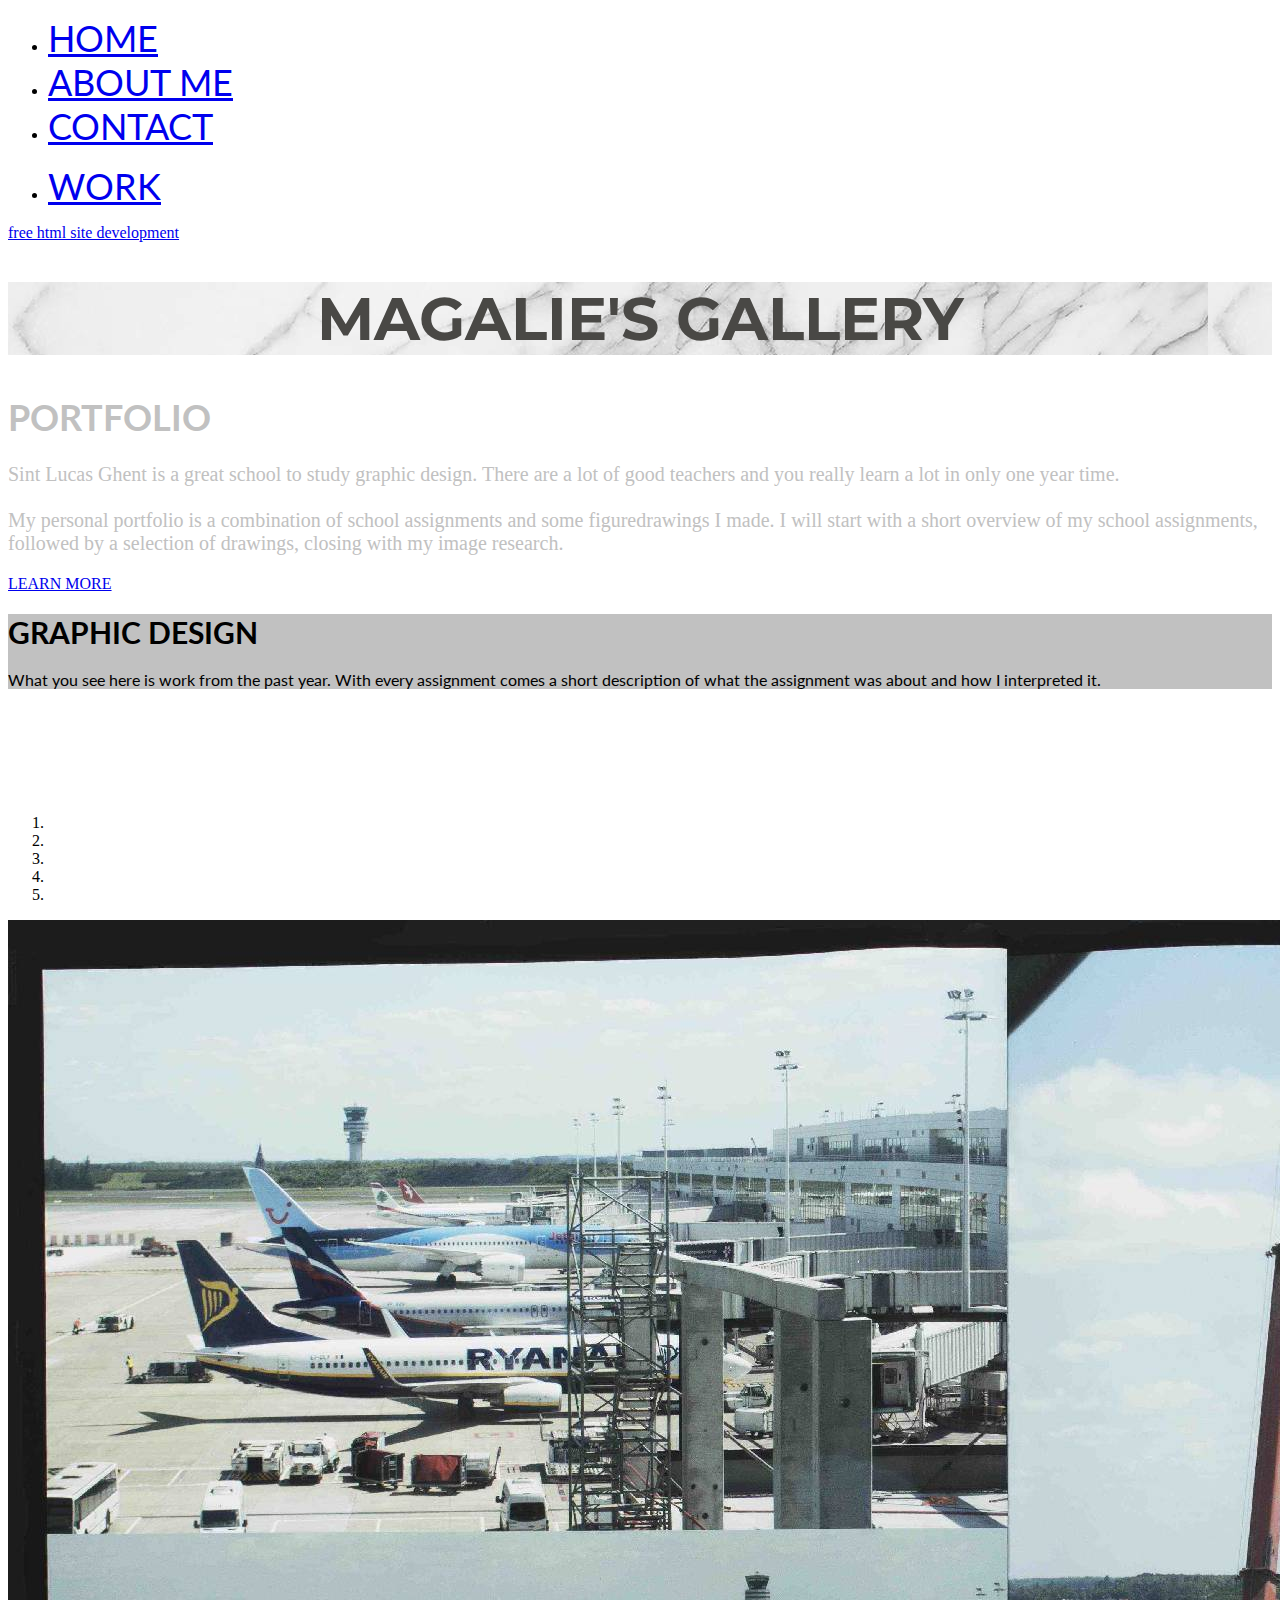
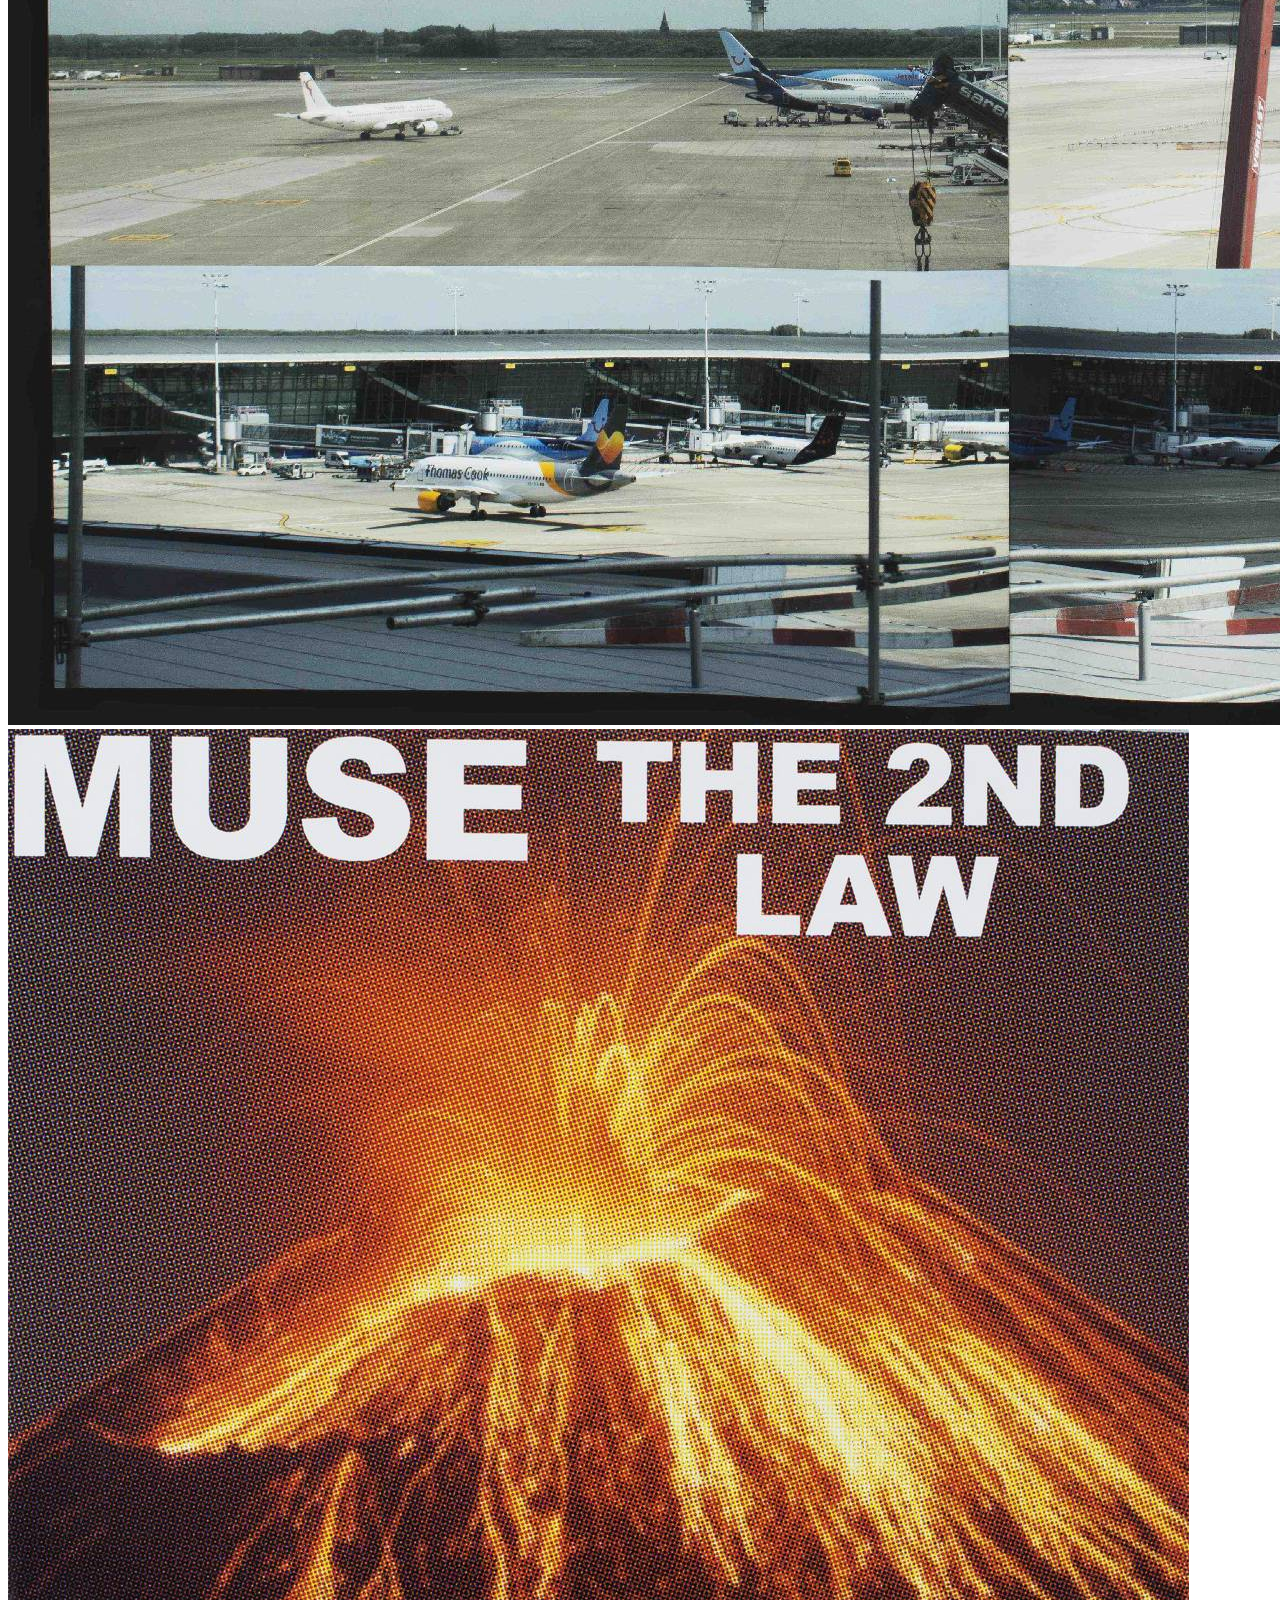
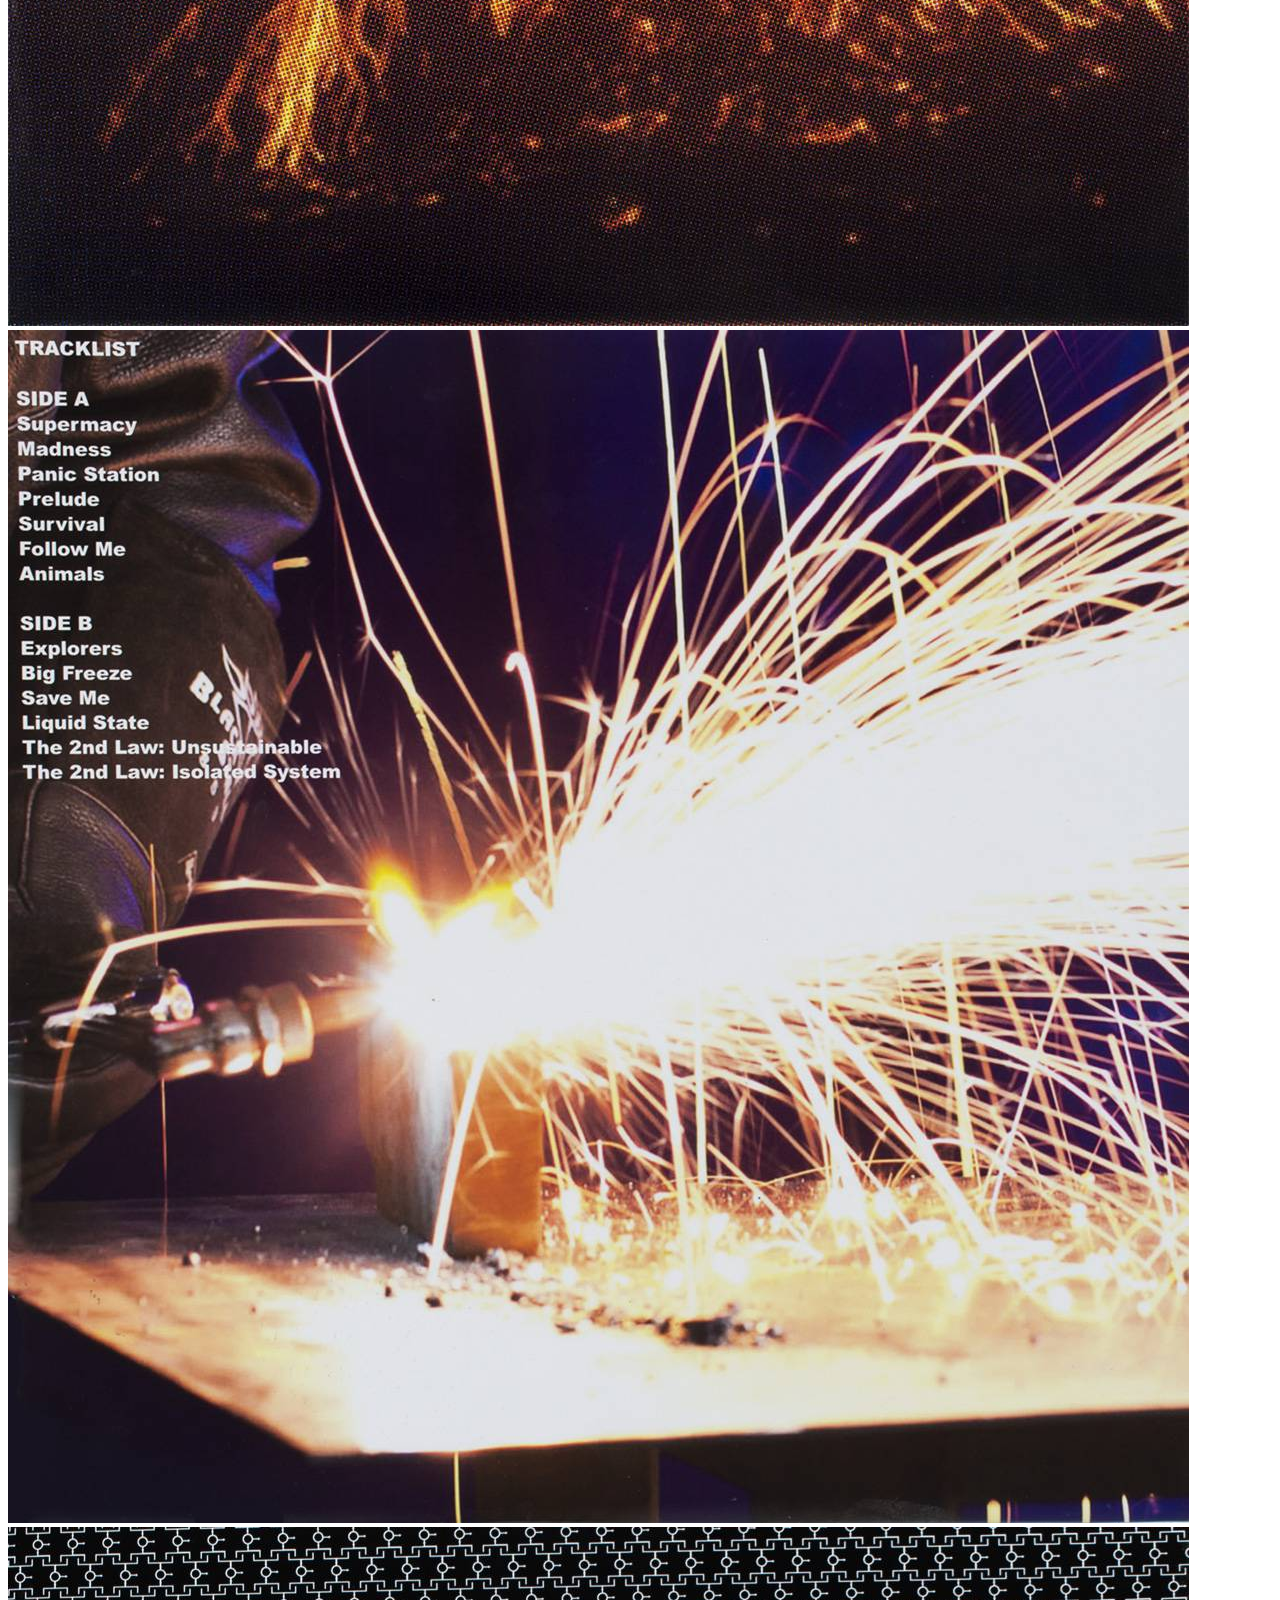
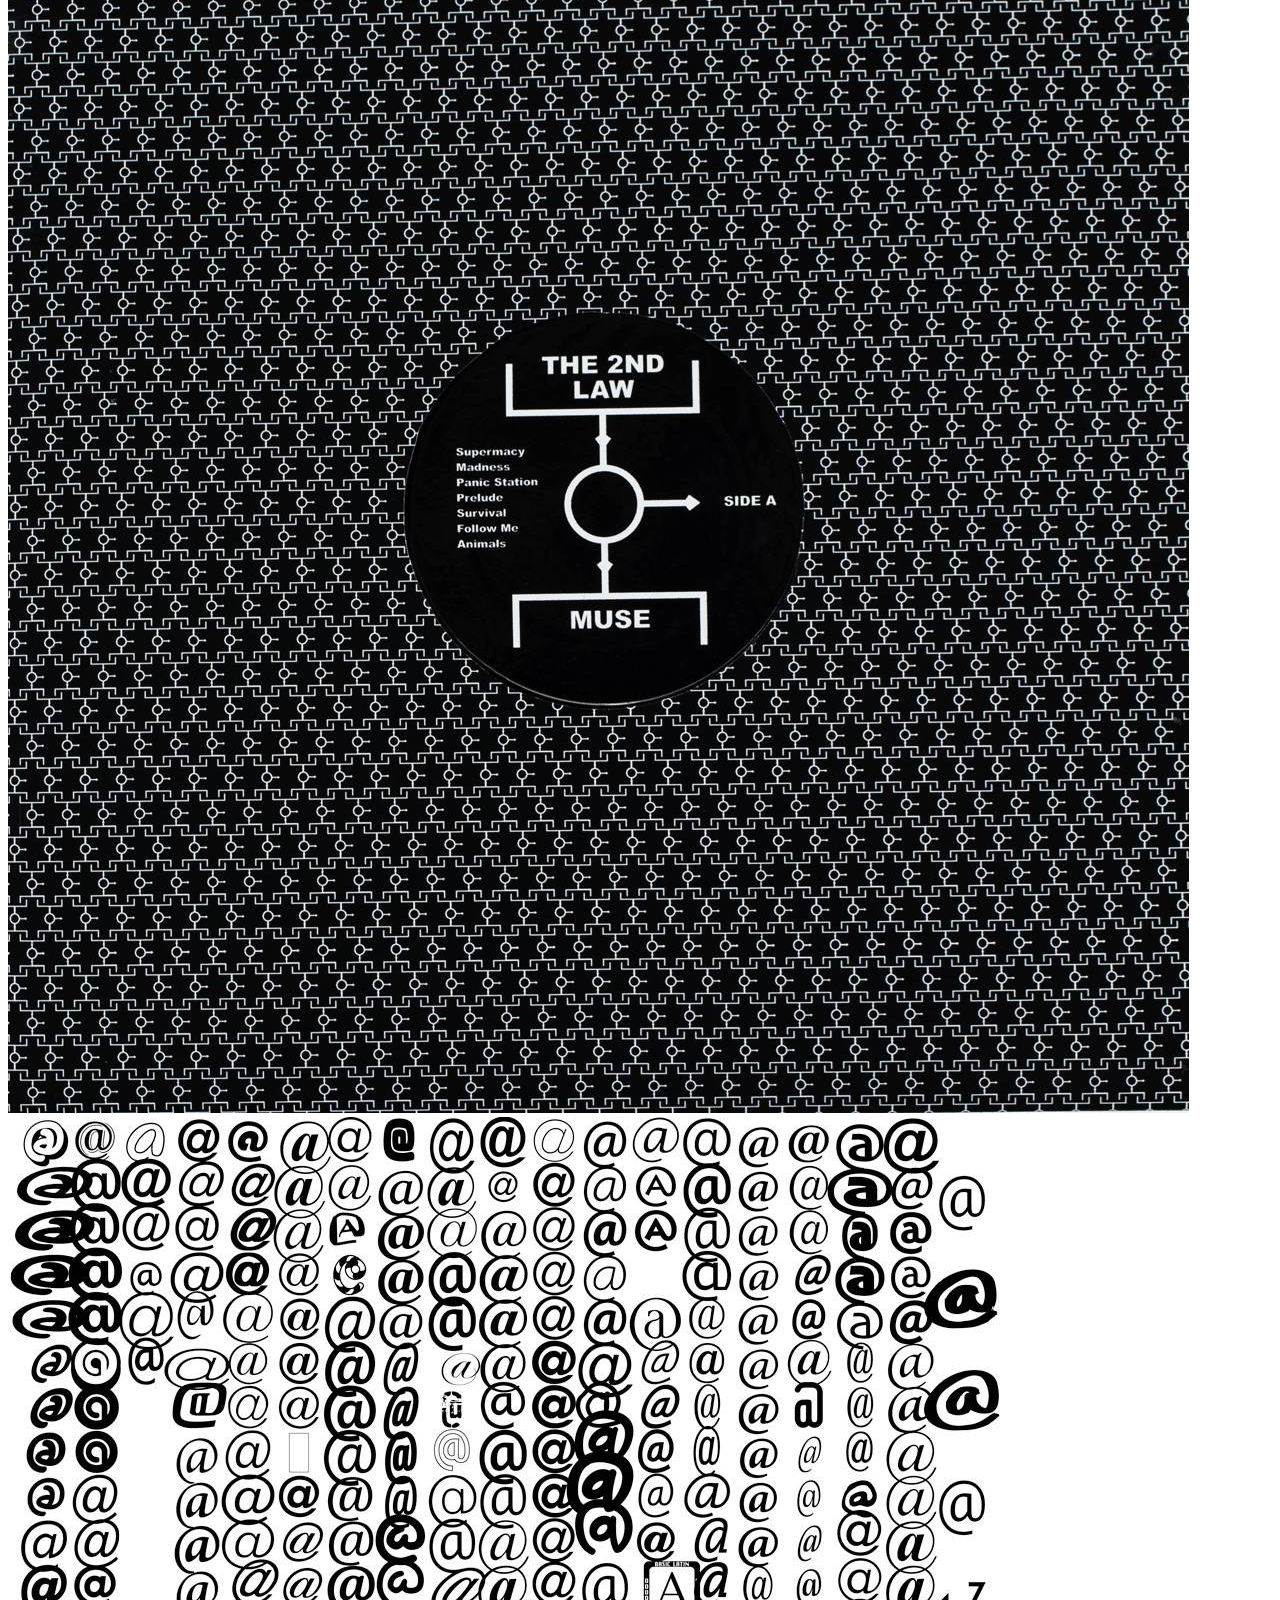
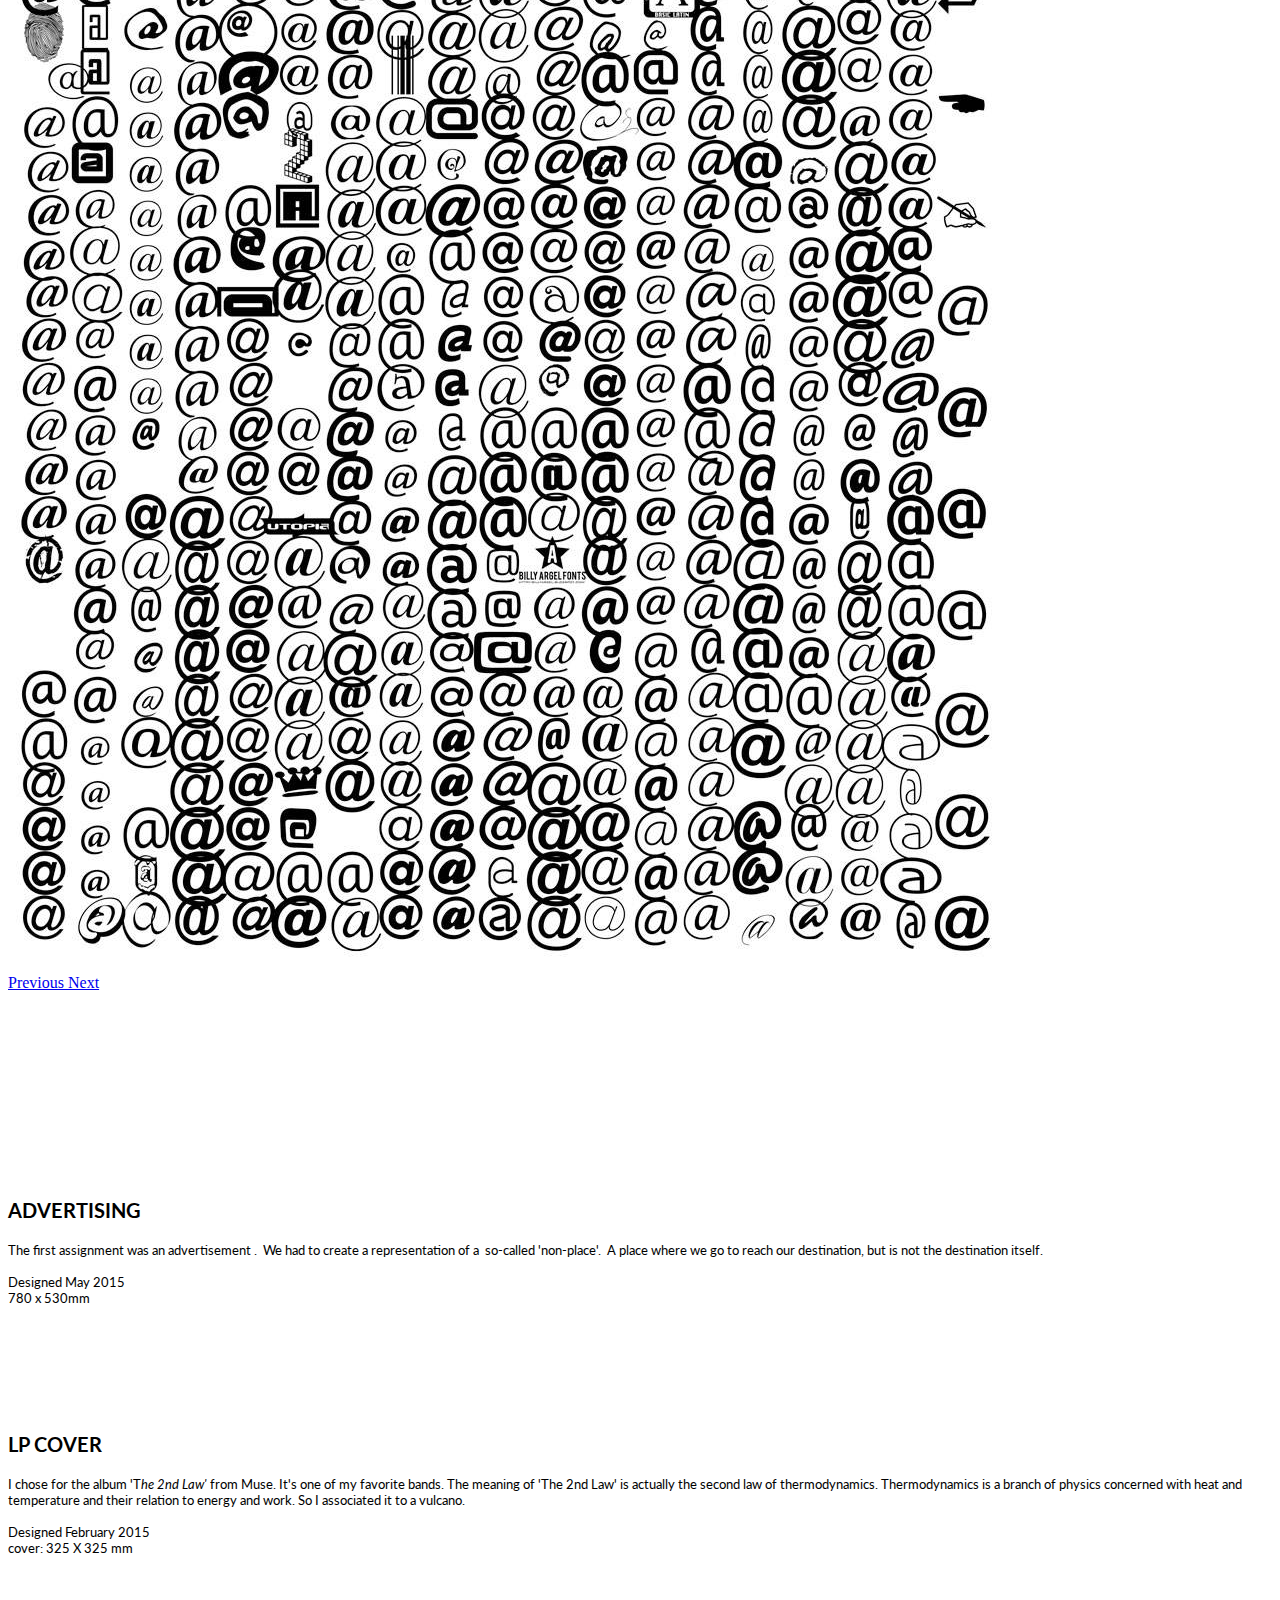
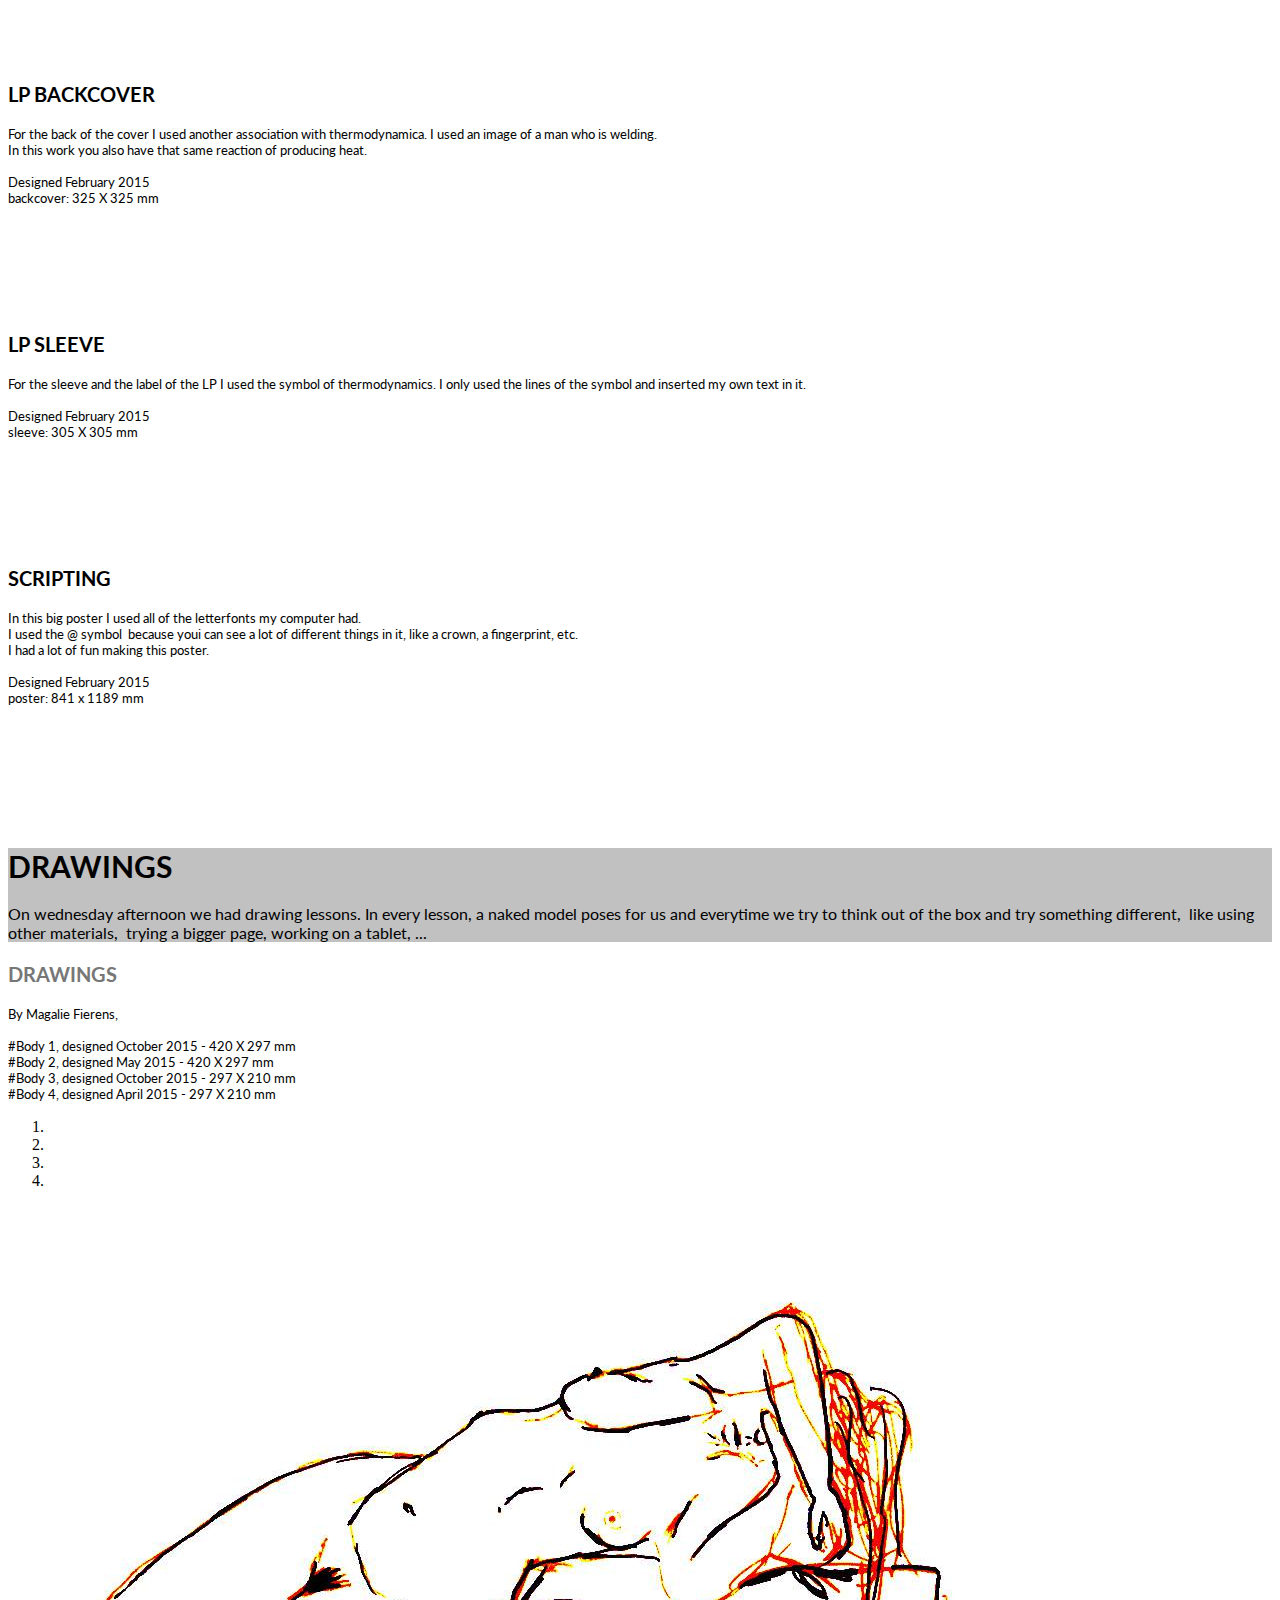
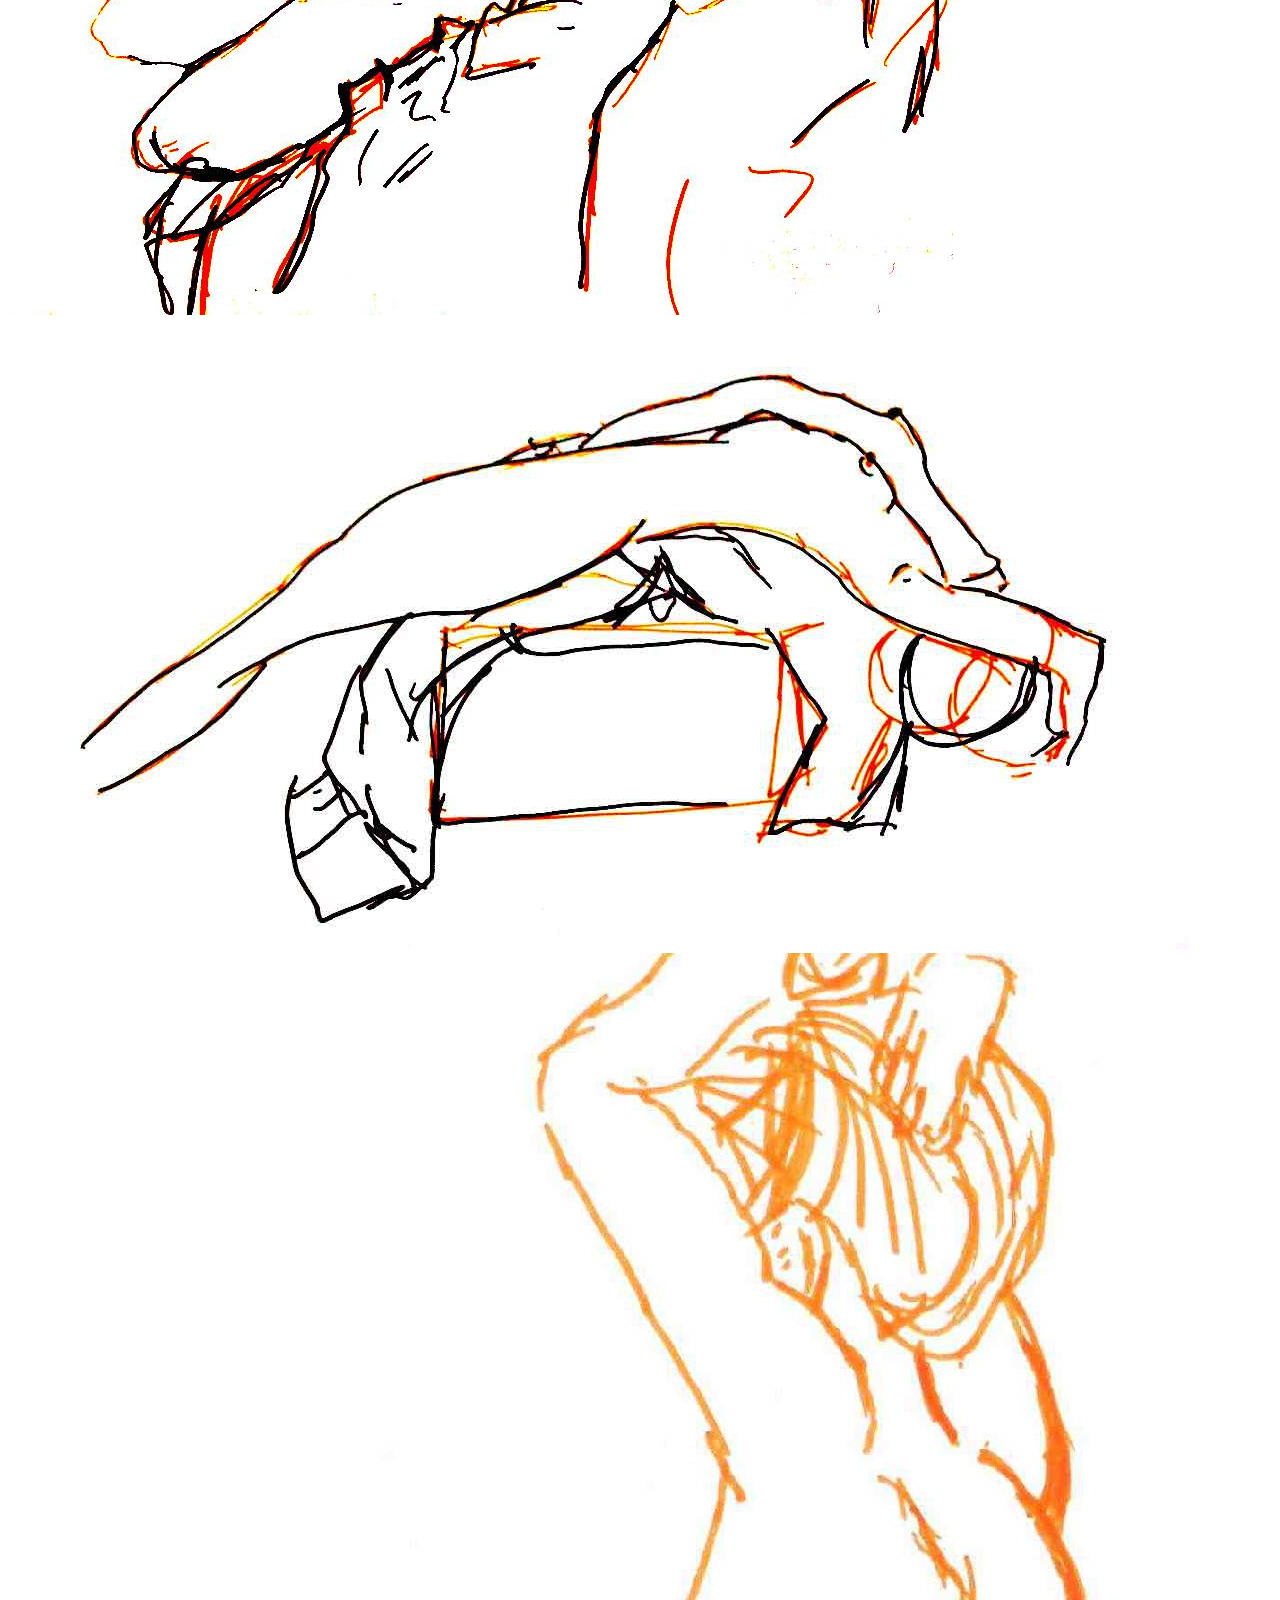
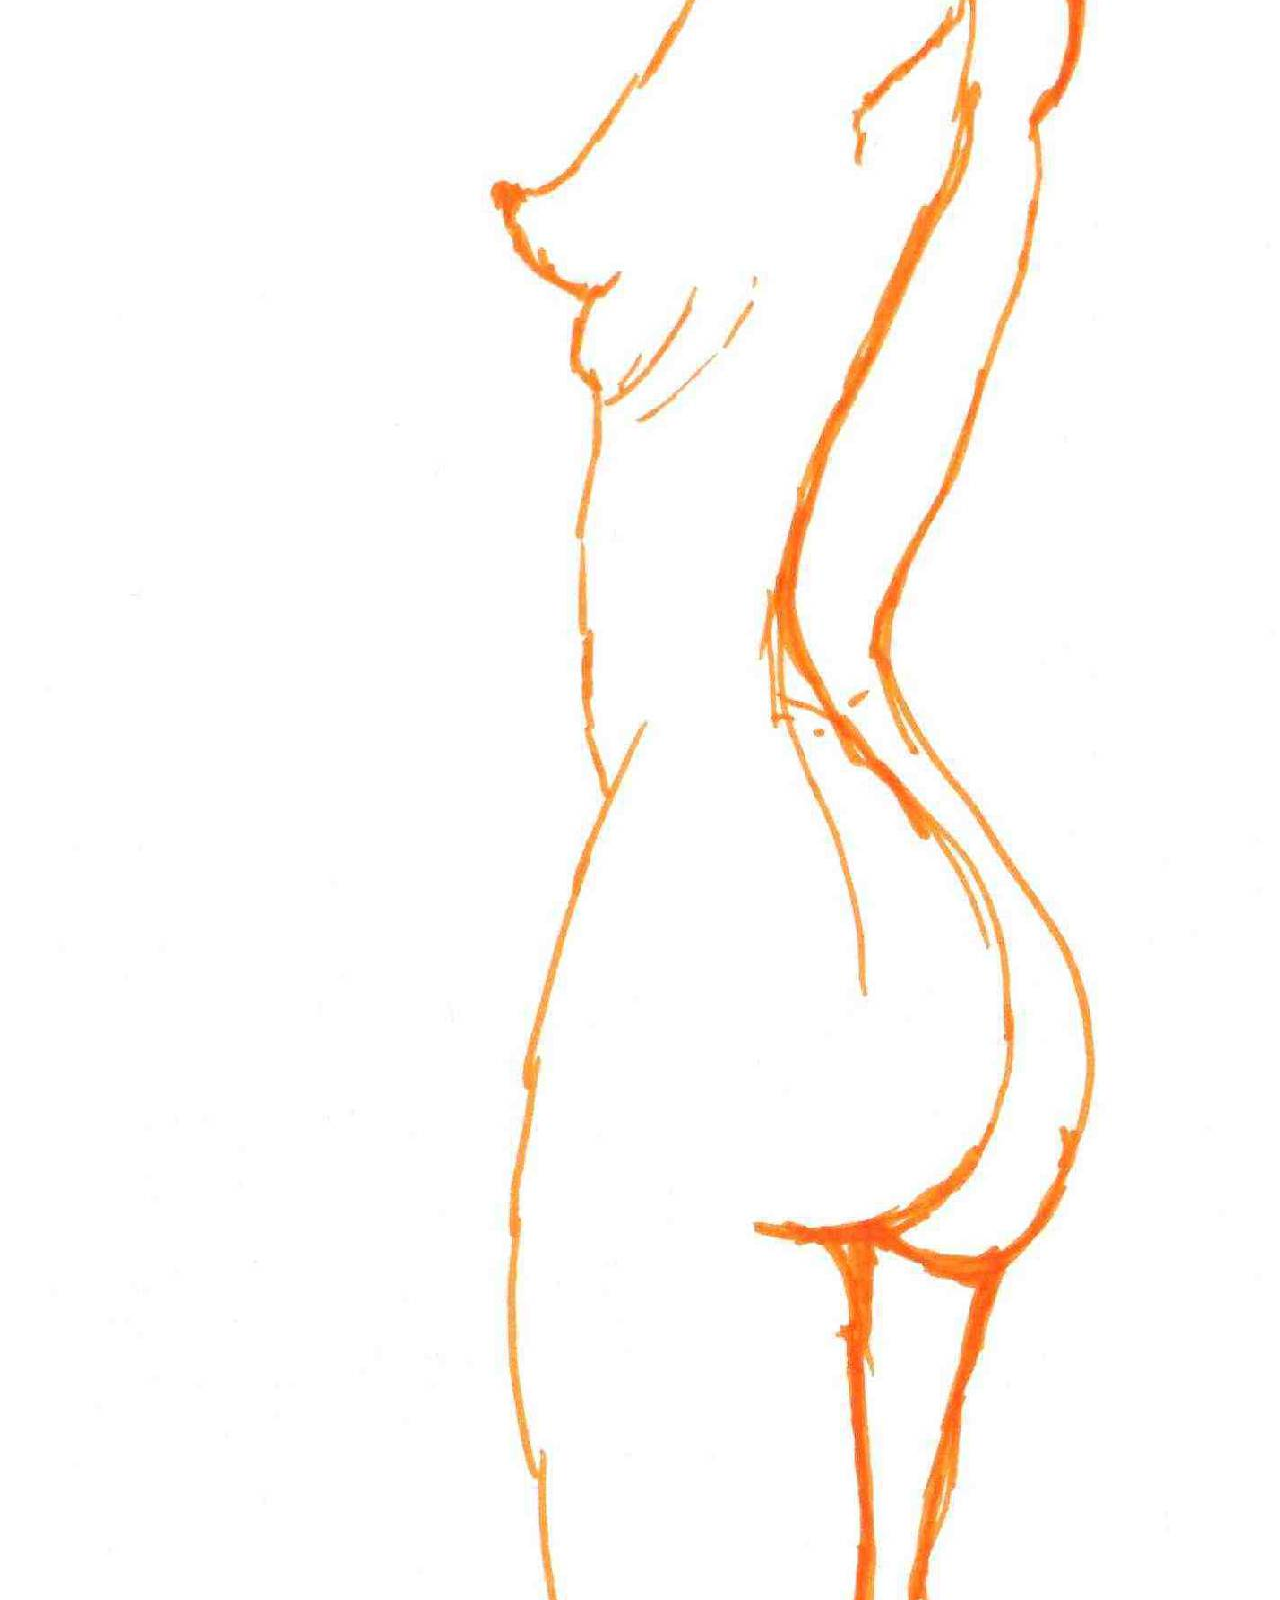
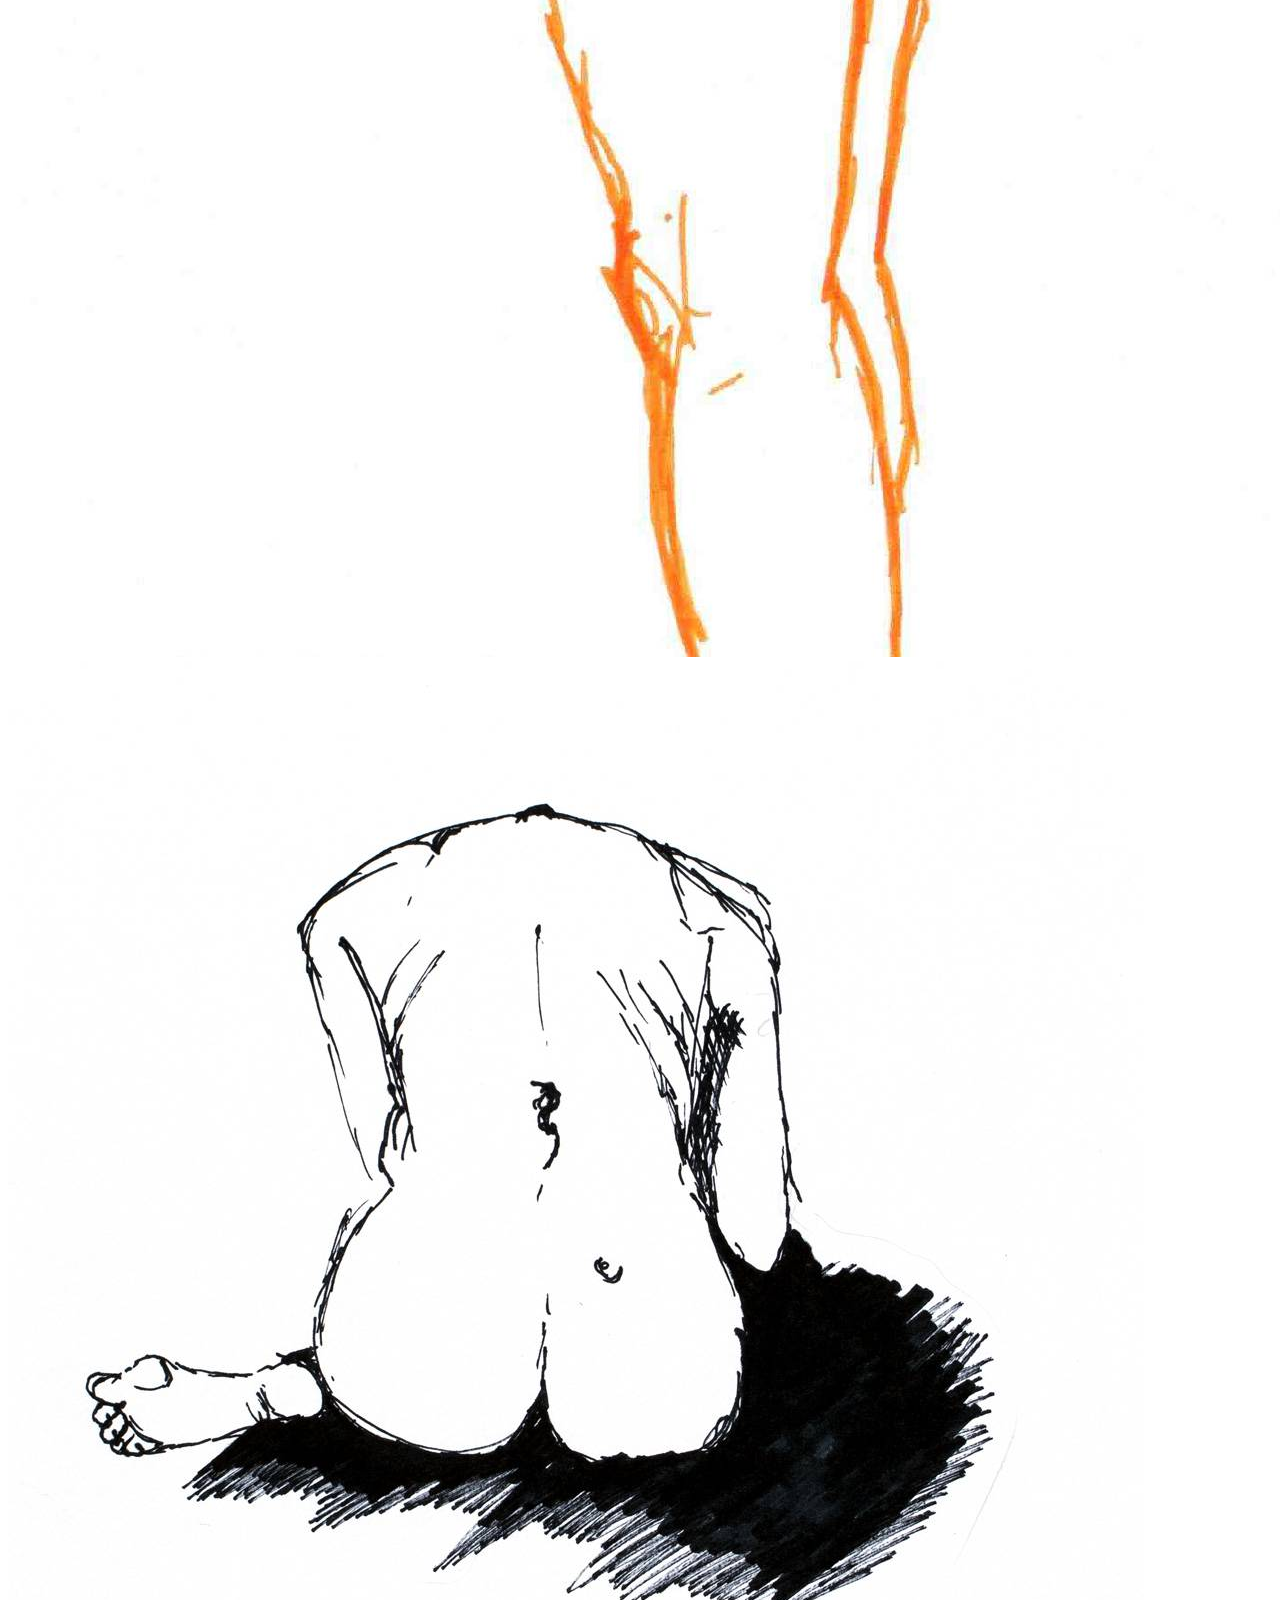
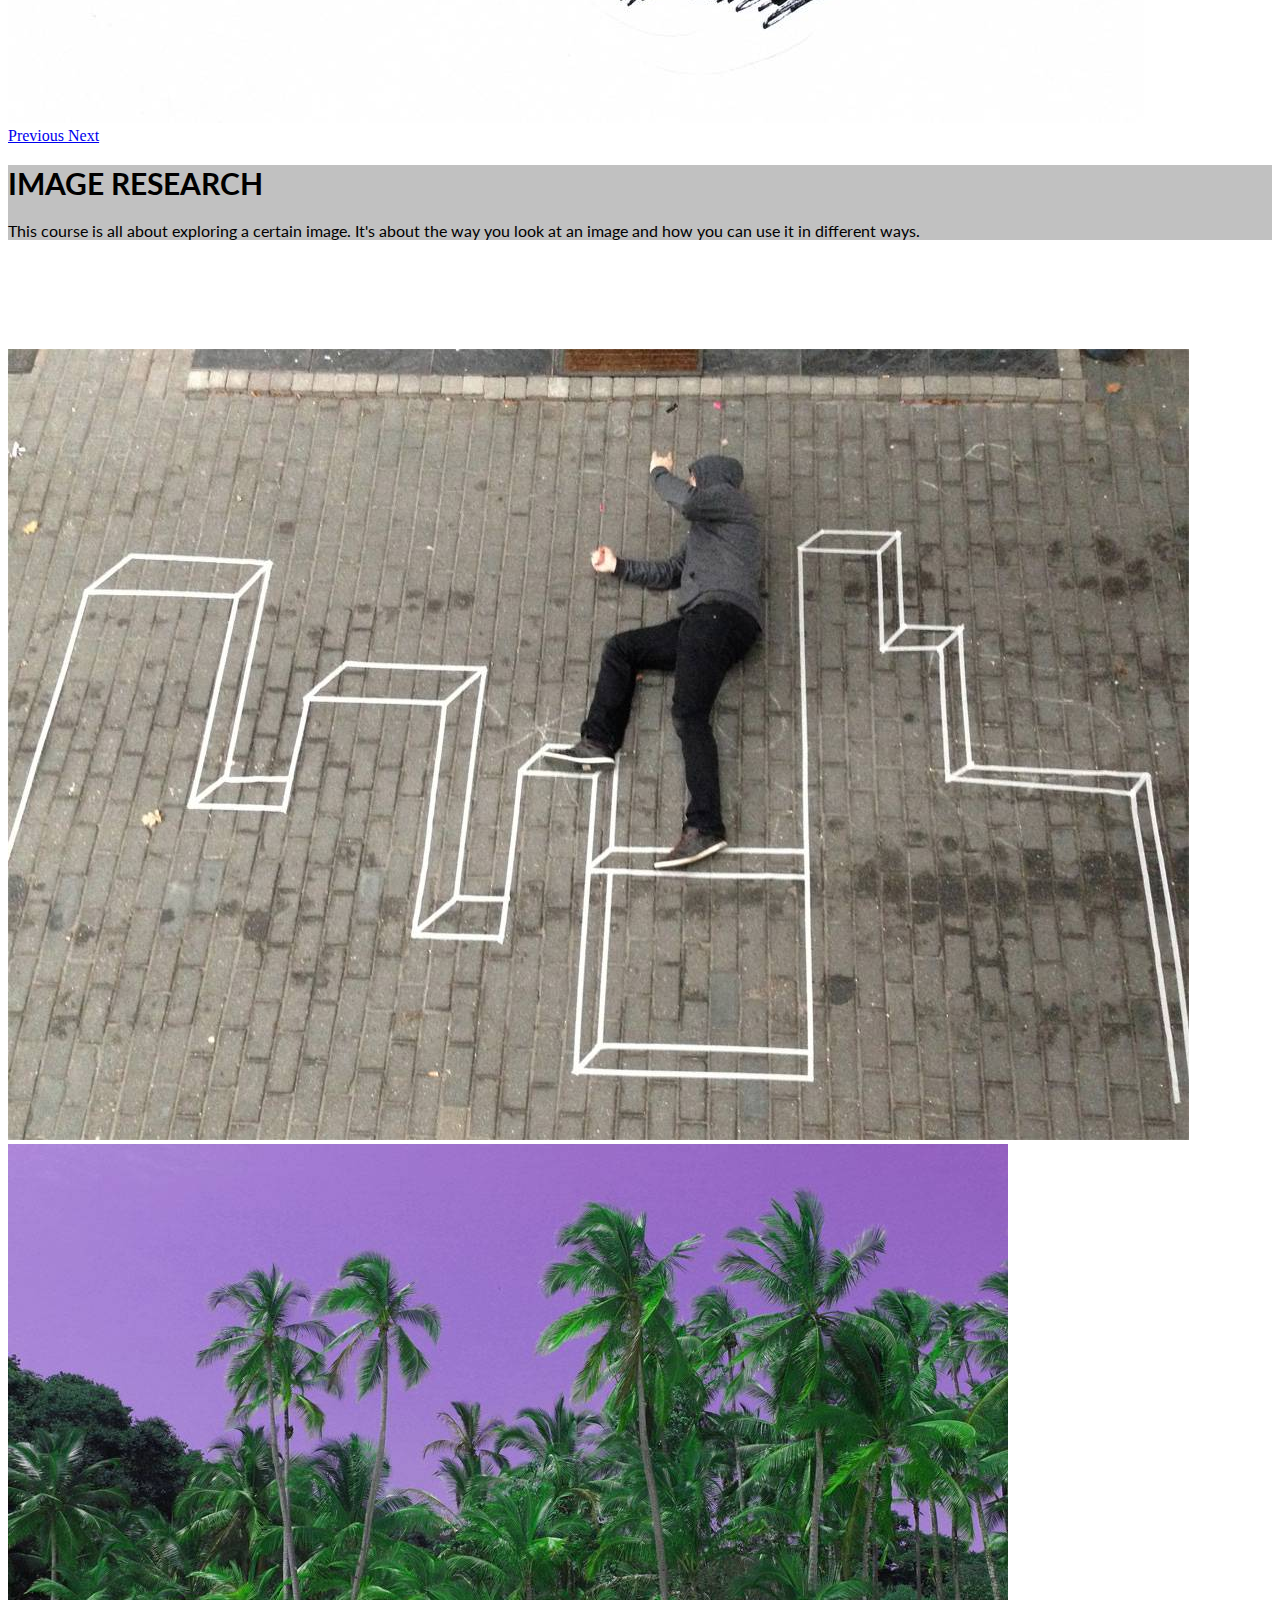
==== commit 379e93f3: "create github pages" ====
--- a/ENGLISH.html
+++ b/ENGLISH.html
@@ -55,7 +55,7 @@
     </div>
 </section>
 
-<section class="engine"><a rel="external" href="https://mobirise.com">top site builder software</a></section><section class="mbr-box mbr-section mbr-section--relative mbr-section--fixed-size mbr-section--full-height mbr-section--bg-adapted mbr-parallax-background mbr-after-navbar" id="header4-34" style="background-image: url(assets/images/marmer-1200x652-72.jpg);">
+<section class="engine"><a rel="external" href="https://mobirise.com">free html site development</a></section><section class="mbr-box mbr-section mbr-section--relative mbr-section--fixed-size mbr-section--full-height mbr-section--bg-adapted mbr-parallax-background mbr-after-navbar" id="header4-34" style="background-image: url(assets/images/marmer-1200x652-72.jpg);">
     <div class="mbr-box__magnet mbr-box__magnet--sm-padding mbr-box__magnet--center-center">
         <div class="mbr-overlay" style="opacity: 0.2; background-color: rgb(255, 255, 255);"></div>
         <div class="mbr-box__container mbr-section__container container">
